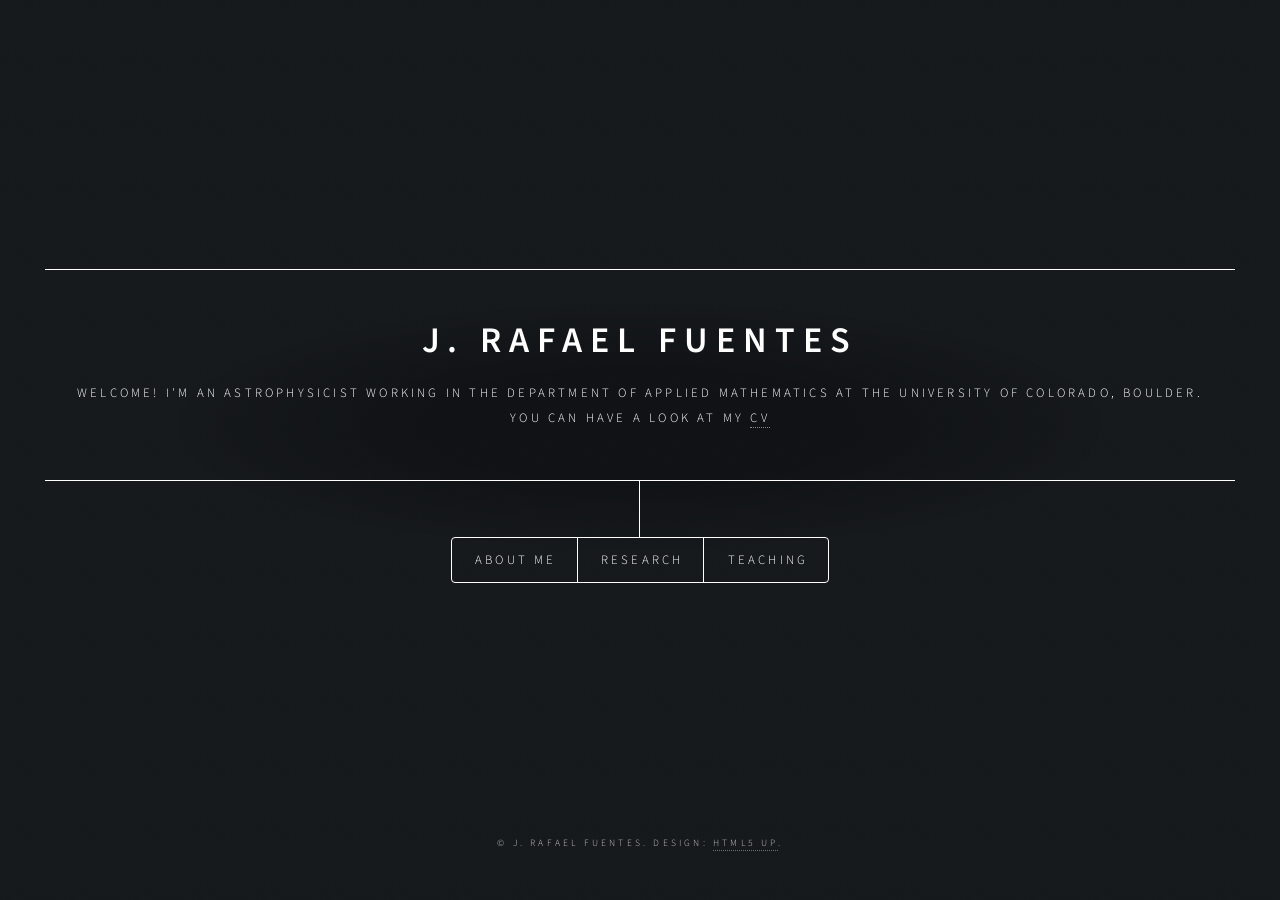
==== index.html @ 6966526e "Update index.html" ====
<!DOCTYPE HTML>
<!--
	Dimension by HTML5 UP
	html5up.net | @ajlkn
	Free for personal and commercial use under the CCA 3.0 license (html5up.net/license)
-->
<html>
	<head>
		<title>J. R. Fuentes | Astrophysicist </title>
		<meta charset="utf-8" />
		<meta name="viewport" content="width=device-width, initial-scale=1, user-scalable=no" />
		<link rel="stylesheet" href="assets/css/main.css" />
		<noscript><link rel="stylesheet" href="assets/css/noscript.css" /></noscript>
		
		<style>
		div.gallery {
		  margin: 5px;
		  border: 1px solid #ccc;
		  float: left;
		  width: 180px;
		}

		div.gallery:hover {
		  border: 1px solid #777;
		}

		div.gallery img {
		  width: 100%;
		  height: auto;
		}

		div.desc {
		  padding: 15px;
		  text-align: center;
		}
		</style>
		
	</head>
	<body class="is-preload">

		<!-- Wrapper -->
			<div id="wrapper">

				<!-- Header -->
					<header id="header">
						<div class="content">
							<div class="inner">
								<h1>J. Rafael Fuentes</h1>
								<!--<img src="images/me2.jpg" style="width:280px; height:280px; object-fit: cover;">-->
								<p text-align="center">Welcome! I'm an astrophysicist working in the Department of Applied Mathematics at the University of Colorado, Boulder. 
									<br>You can have a look at my <a href="https://drive.google.com/file/d/18u8sAa4U57N11Li2oAx98sniha8PtW_N/view?usp=sharing"><span>CV</span></a></p>
							</div>
						</div>
						<nav>
							<ul>
								<li><a href="#about">About me</a></li>
								<li><a href="#research">Research</a></li>
								<li><a href="#teaching">Teaching</a></li>
								
								<!--<li><a href="#elements">Elements</a></li>-->
							</ul>
						</nav>
					</header>

				<!-- Main -->
					<div id="main">

						<!-- Intro -->
							<article id="about">
								<h2 class="major">About me</h2>
								<span class="image main"><img src="images/pic02.jpg" alt="" /></span>
																	<p align="justify">  I was an undergraduate and MSc student at the <a href="https://www.uc.cl/en" target="_blank" >Pontificia Universidad Católica de Chile</a>, and received my PhD from <a href="https://www.mcgill.ca" target="_blank" >McGill University</a> in February 2023 under the supervision of <a href="https://www.physics.mcgill.ca/~cumming/" target="_blank" >Andrew Cumming</a>. You can read <a href="https://exoplanetes.umontreal.ca/en/my-thesis-in-400-words-rafael-fuentes/" target="_blank">my PhD thesis in 400 words here</a>. These days, I'm a Postdoctoral Researcher at  <a href="https://www.colorado.edu" target="_blank">CU Boulder</a>.</p>
										
																		<p align="justify">In my free time, I take advantage of the many mountains around Boulder Colorado, for <a href="https://www.instagram.com/jrfuentes_92/" target="_blank" >daily hikes and runs</a>. I love trail running and in the past, I used to run long-distance (50km - 100 km) races in the Andes Mountains.</p>
																	</p>
									
																<p align="justify">The best way to contact me is at jofu5477@colorado.edu.<br>

								My office is ECOT 213 in the Engineering building.<br>

								My mailing address is<br>
								 <a href="https://www.colorado.edu/amath" target="_blank" >Department of Applied Mathematics</a>,<br>
								 <a href="https://www.colorado.edu" target="_blank" >University of Colorado Boulder</a>,<br>
								1111 Engineering Center, ECOT 225<br>
								Boulder, CO 80309-0526</p>
							</article>

						<!-- Work -->
							<article id="research">
								<h2 class="major">Research</h2>
								
								<p align="justify">
								I explore a variety of topics related to stars and planets—anything round catches my interest! My research combines numerical simulations and analytical methods to investigate physical processes in stellar and planetary interiors. Recently, I’ve focused on fluid dynamics in gas giants, white dwarfs, and neutron stars.</p> For a list of publications, you can visit my profile on <a href="https://ui.adsabs.harvard.edu/public-libraries/GbQzUSvESiKZHU8t9083Lg" target="_blank" >ADS Library</a> and <a href="https://scholar.google.com/citations?hl=en&authuser=2&user=5ZoywDIAAAAJ" target="_blank" >Google Scholar</a>
								</p>

																<header>
																<h2>Current Projects</h2>
																</header>						
																<p align="justify"> Currently, I'm performing hydrodynamic simulations of rotationally-constrained turbulence in ice giants and double-diffusive convection in rotating spheres.</p>
								<iframe src="https://player.vimeo.com/video/1032837882?badge=0&amp;autopause=0&amp;player_id=0&amp;app_id=58479" width="345" height="345" frameborder="0" allow="autoplay; fullscreen; picture-in-picture; clipboard-write" title="Rotationally-constrained turbulence in ice giants"></iframe> <iframe src="https://player.vimeo.com/video/1036064909?badge=0&amp;autopause=0&amp;player_id=0&amp;app_id=58479" width="345" height="345" frameborder="0" allow="autoplay; fullscreen; picture-in-picture; clipboard-write" title="Double diffusive convection in rotating spheres"></iframe>
								
								
																<header>
																	<br>
																<h2>Compositionally driven convection in White Dwarfs</h2>
																</header>						
																<p align="justify"> When a multicomponent plasma freezes, the composition of the solid is typically different from the composition of the liquid. If the solid preferentially retains heavy elements, the liquid left behind is lighter and buoyant, driving convection. I have combined analytic theory and 3D simulations to investigate in great detail
																the transport properties of convection during crystallization in cooling white dwarfs. My results have shed light on whether convection is efficient enough to drive a magnetic dynamo (see <a href="https://ui.adsabs.harvard.edu/abs/2023ApJ...950...73F/abstract" target="_blank" >Fuentes et al. 2023</a>, and <a href="https://ui.adsabs.harvard.edu/abs/2024ApJ...964L..15F/abstract" target="_blank" >Fuentes et al. 2024</a>) . Below you can watch two videos of simulations of compositionally-driven convection in cooling white dwarfs (non-rotating case is on the left, and rotating case is on the right).</p>
								<iframe src="https://player.vimeo.com/video/943894693?badge=0&amp;autopause=0&amp;player_id=0&amp;app_id=58479" width="345" height="345" frameborder="0" allow="autoplay; fullscreen; picture-in-picture; clipboard-write" title="Compositionally driven convection in non-rotating flows"></iframe>   <iframe src="https://player.vimeo.com/video/943894714?badge=0&amp;autopause=0&amp;player_id=0&amp;app_id=58479" width="345" height="345" frameborder="0" allow="autoplay; fullscreen; picture-in-picture; clipboard-write" title="Compositionally driven convection in rotating flows"></iframe>
								
																<header>
																	<br>
																<h2>Convection in giant planets</h2>
																</header>						
																<p align="justify">The interiors of giant planets are a window into the history of the solar system. While these planets have traditionally been viewed as well-mixed objects that have been convectively cooling for billions of years, recent data from NASA's Juno and Cassini Missions indicate that large regions in the deep interiors of these planets may be “stably
								stratified”, meaning they are not convective and consequently have primordial composition gradients. This discovery suggests that giant planets have “dilute cores”. Answering the question why gas giants are not fully mixed is essential for understanding their internal structure and evolution, since the strength and spatial extent of the
								compositional gradients determine the nature of the heat transport, long term cooling processes, and magnetism.<br>

								Composition gradients are known to inhibit convection entirely or partially within planets and stars, and under certain circumstances, can lead to the formation of a convective-staircase, i.e., series of turbulent convective layers separated by sharp interfaces across which transport of heat and chemical species is achieved by molecular diffusion. This is known as double-diffusive convection, similar to what is seen in the Earth's Arctic Sea. This mechanism has been proposed to prevent mixing in the deep interior of gas giants.
								However, we have shown using numerical simulations that staircases do not survive
								over long timescales (see <a href="https://ui.adsabs.harvard.edu/abs/2022PhRvF...7l4501F/abstract" target="_blank" >Fuentes et al. 2022</a>, and the movie below on the right panel).<br>

								Another potential mechanism to prevent mixing, rotation, has received less attention
								despite being a well-known factor that hampers convection in fluid dynamics. Recently, I have shown that rotation decreases the convective velocities and the kinetic energy flux available for the mixing of primordial composition gradients. When plugging in Jovian values, the results suggest that
								rotation can delay the mixing time of the core by about three orders of magnitude when compared to the mixing time without rotation (see <a href="https://ui.adsabs.harvard.edu/abs/2023ApJ...950L...4F/abstract" target="_blank" >Fuentes et al. 2023</a>, and the movie below on the left panel). Further, if multiple convective layers form, rotation prolongs their survival in time (see <a href="https://ui.adsabs.harvard.edu/abs/2024arXiv240810833F/abstract" target="_blank" >Fuentes et al. 2024</a>). 
								</p>
								<iframe src="https://player.vimeo.com/video/943895989?badge=0&amp;autopause=0&amp;player_id=0&amp;app_id=58479" width="345" height="345" frameborder="0" allow="autoplay; fullscreen; picture-in-picture; clipboard-write" title="Convective mixing in rapidly rotating flows"></iframe> <iframe src="https://player.vimeo.com/video/943893948?badge=0&amp;autopause=0&amp;player_id=0&amp;app_id=58479" width="345" height="345" frameborder="0" allow="autoplay; fullscreen; picture-in-picture; clipboard-write" title="Formation of double-diffusive layers in semi-convection"></iframe>
								
																<header>
																	<br>
																<h2>Neutron-star physics through the study of glitches and rotational irregularities</h2>
																</header>						
																<p align="justify">Neutron stars are the densest objects in the universe that can be observed directly. Their mean density is even higher than that of atomic nuclei, providing a unique environment to study the physics of extremely dense matter. The rotation of these objects is exceptionally stable and shows a regular deceleration trend. This trend is sometimes interrupted by spin-up events called ''glitches'', which are believed to be caused by an exchange of angular momentum between a superfluid of neutrons inside the star and the other components of the star. The observations of glitches can lead to constraints on the mass of the star and on the equation of state of dense matter. Further, they are a direct way to investigate the interiors of neutron stars.</p>

																	<img src="images/glitches.png" width="700" height="247" alt=""><br>

								<p align="justify"> During my early years as a graduate student, I collaborated with the pulsar group at the Jodrell Bank Centre for Astrophysics of the University of Manchester. I led two studies (see <a href="https://ui.adsabs.harvard.edu/abs/2017A%26A...608A.131F/abstract" target="_blank" >Fuentes et al. 2017</a>, and <a href="https://ui.adsabs.harvard.edu/abs/2019A%26A...630A.115F/abstract" target="_blank" >Fuentes et al. 2019</a>) to infer the properties of pulsar glitches. One of the main results is that the glitch activity (spin-up rate due to glitches) of all rotation-powered pulsars is strongly correlated with the spin-down rate, and that no other pulsar parameter offers the same level of correlation. My results have shown that at least 1% of a neutron star's moment of inertia is needed in order for there to be sufficient angular momentum to be transferred during glitches. Another important conclusion from these studies is that there are two classes of glitches: small glitches, which seem to occur randomly in time, and large glitches, which are more regular and occur quasi-periodically. The results from both studies have given insights into the glitch mechanisms. Further, they have been used to constrain models of fast radio bursts and to search for gravitational waves.</p>
					
								
							</article>

						<!-- About -->
							<article id="teaching">
								<h2 class="major">Teaching resources</h2>
								
								<header>
									<h2>Guest Lectures</h2>
								</header>
								<p align="justify">
									These are the slides for three lectures I gave on 2024 at CU Boulder as part of the courses ASTR 5700 - Stellar Astrophysics and ASTR 5400 -Introduction to Fluid Dynamics. You will need the app keynote to access them.
								</p>
								<section>
									<div class="row">
										<div class="col-4 col-6-medium col-12-small">
											<a href="https://drive.google.com/file/d/1D72A5ZCXC2CaNRKjnPVbXKHqRuRPrku6/view?usp=share_link" class="image fit"><img src="images/sa_l1.png" alt=""></a>
										</div>
										<div class="col-4 col-6-medium col-12-small">
											<a href="https://drive.google.com/file/d/1TOmBh6U8c538Kwe35ysMo3hsT5E80qT2/view?usp=share_link" class="image fit"><img src="images/sa_l2.png" alt=""></a>
										</div>
										<div class="col-4 col-6-medium col-12-small">
											<a href="https://drive.google.com/file/d/15pxS4vk4gxOri0kUnrN4hxFHCgMS2jfB/view?usp=sharing" class="image fit"><img src="images/fd_l1.png" alt=""></a>
										</div>
									</div>
								</section>
								<br>
								<header>
									<h2>Problem with solutions</h2>
								</header>
								<p align="justify">During my undergraduate years in Chile, I worked as a teaching assistant for many courses, including: Electricity and Magnetism, Statistical Mechanics, Stellar Astrophysics, Classical Mechanics, and General Astrophysics. Before leaving, I put together a collection of notes that included problem sets and solutions for some of those classes. I know that these notes are still being used, so I've made them available for download below. Just keep in mind that they're written in Spanish!
									<br><br><a href="https://drive.google.com/file/d/1fPhJ03vhfUzDxXTFYQRIw9RWGywFwkt-/view?usp=sharing"target="_blank" >Statistical Mechanics</a> <br><a href="https://drive.google.com/file/d/1_33CiggOqWON253SkGirQgANE6yAq96F/view?usp=sharing" target="_blank" >Electricity and Magnetism</a><br><a href="https://drive.google.com/file/d/1F3v0ZSEsWKSIcb1-4dytMWVD9lavVd0a/view?usp=sharing" target="_blank" >General Astrophysics</a></p>
							</article>

						

						<!-- Elements -->
							<article id="elements">
								<h2 class="major">Elements</h2>

								<section>
									<h3 class="major">Text</h3>
									<p>This is <b>bold</b> and this is <strong>strong</strong>. This is <i>italic</i> and this is <em>emphasized</em>.
									This is <sup>superscript</sup> text and this is <sub>subscript</sub> text.
									This is <u>underlined</u> and this is code: <code>for (;;) { ... }</code>. Finally, <a href="#">this is a link</a>.</p>
									<hr />
									<h2>Heading Level 2</h2>
									<h3>Heading Level 3</h3>
									<h4>Heading Level 4</h4>
									<h5>Heading Level 5</h5>
									<h6>Heading Level 6</h6>
									<hr />
									<h4>Blockquote</h4>
									<blockquote>Fringilla nisl. Donec accumsan interdum nisi, quis tincidunt felis sagittis eget tempus euismod. Vestibulum ante ipsum primis in faucibus vestibulum. Blandit adipiscing eu felis iaculis volutpat ac adipiscing accumsan faucibus. Vestibulum ante ipsum primis in faucibus lorem ipsum dolor sit amet nullam adipiscing eu felis.</blockquote>
									<h4>Preformatted</h4>
									<pre><code>i = 0;

while (!deck.isInOrder()) {
    print 'Iteration ' + i;
    deck.shuffle();
    i++;
}

print 'It took ' + i + ' iterations to sort the deck.';</code></pre>
								</section>

								<section>
									<h3 class="major">Lists</h3>

									<h4>Unordered</h4>
									<ul>
										<li>Dolor pulvinar etiam.</li>
										<li>Sagittis adipiscing.</li>
										<li>Felis enim feugiat.</li>
									</ul>

									<h4>Alternate</h4>
									<ul class="alt">
										<li>Dolor pulvinar etiam.</li>
										<li>Sagittis adipiscing.</li>
										<li>Felis enim feugiat.</li>
									</ul>

									<h4>Ordered</h4>
									<ol>
										<li>Dolor pulvinar etiam.</li>
										<li>Etiam vel felis viverra.</li>
										<li>Felis enim feugiat.</li>
										<li>Dolor pulvinar etiam.</li>
										<li>Etiam vel felis lorem.</li>
										<li>Felis enim et feugiat.</li>
									</ol>
									<h4>Icons</h4>
									<ul class="icons">
										<li><a href="#" class="icon brands fa-twitter"><span class="label">Twitter</span></a></li>
										<li><a href="#" class="icon brands fa-facebook-f"><span class="label">Facebook</span></a></li>
										<li><a href="#" class="icon brands fa-instagram"><span class="label">Instagram</span></a></li>
										<li><a href="#" class="icon brands fa-github"><span class="label">Github</span></a></li>
									</ul>

									<h4>Actions</h4>
									<ul class="actions">
										<li><a href="#" class="button primary">Default</a></li>
										<li><a href="#" class="button">Default</a></li>
									</ul>
									<ul class="actions stacked">
										<li><a href="#" class="button primary">Default</a></li>
										<li><a href="#" class="button">Default</a></li>
									</ul>
								</section>

								<section>
									<h3 class="major">Table</h3>
									<h4>Default</h4>
									<div class="table-wrapper">
										<table>
											<thead>
												<tr>
													<th>Name</th>
													<th>Description</th>
													<th>Price</th>
												</tr>
											</thead>
											<tbody>
												<tr>
													<td>Item One</td>
													<td>Ante turpis integer aliquet porttitor.</td>
													<td>29.99</td>
												</tr>
												<tr>
													<td>Item Two</td>
													<td>Vis ac commodo adipiscing arcu aliquet.</td>
													<td>19.99</td>
												</tr>
												<tr>
													<td>Item Three</td>
													<td> Morbi faucibus arcu accumsan lorem.</td>
													<td>29.99</td>
												</tr>
												<tr>
													<td>Item Four</td>
													<td>Vitae integer tempus condimentum.</td>
													<td>19.99</td>
												</tr>
												<tr>
													<td>Item Five</td>
													<td>Ante turpis integer aliquet porttitor.</td>
													<td>29.99</td>
												</tr>
											</tbody>
											<tfoot>
												<tr>
													<td colspan="2"></td>
													<td>100.00</td>
												</tr>
											</tfoot>
										</table>
									</div>

									<h4>Alternate</h4>
									<div class="table-wrapper">
										<table class="alt">
											<thead>
												<tr>
													<th>Name</th>
													<th>Description</th>
													<th>Price</th>
												</tr>
											</thead>
											<tbody>
												<tr>
													<td>Item One</td>
													<td>Ante turpis integer aliquet porttitor.</td>
													<td>29.99</td>
												</tr>
												<tr>
													<td>Item Two</td>
													<td>Vis ac commodo adipiscing arcu aliquet.</td>
													<td>19.99</td>
												</tr>
												<tr>
													<td>Item Three</td>
													<td> Morbi faucibus arcu accumsan lorem.</td>
													<td>29.99</td>
												</tr>
												<tr>
													<td>Item Four</td>
													<td>Vitae integer tempus condimentum.</td>
													<td>19.99</td>
												</tr>
												<tr>
													<td>Item Five</td>
													<td>Ante turpis integer aliquet porttitor.</td>
													<td>29.99</td>
												</tr>
											</tbody>
											<tfoot>
												<tr>
													<td colspan="2"></td>
													<td>100.00</td>
												</tr>
											</tfoot>
										</table>
									</div>
								</section>

								<section>
									<h3 class="major">Buttons</h3>
									<ul class="actions">
										<li><a href="#" class="button primary">Primary</a></li>
										<li><a href="#" class="button">Default</a></li>
									</ul>
									<ul class="actions">
										<li><a href="#" class="button">Default</a></li>
										<li><a href="#" class="button small">Small</a></li>
									</ul>
									<ul class="actions">
										<li><a href="#" class="button primary icon solid fa-download">Icon</a></li>
										<li><a href="#" class="button icon solid fa-download">Icon</a></li>
									</ul>
									<ul class="actions">
										<li><span class="button primary disabled">Disabled</span></li>
										<li><span class="button disabled">Disabled</span></li>
									</ul>
								</section>

								<section>
									<h3 class="major">Form</h3>
									<form method="post" action="#">
										<div class="fields">
											<div class="field half">
												<label for="demo-name">Name</label>
												<input type="text" name="demo-name" id="demo-name" value="" placeholder="Jane Doe" />
											</div>
											<div class="field half">
												<label for="demo-email">Email</label>
												<input type="email" name="demo-email" id="demo-email" value="" placeholder="jane@untitled.tld" />
											</div>
											<div class="field">
												<label for="demo-category">Category</label>
												<select name="demo-category" id="demo-category">
													<option value="">-</option>
													<option value="1">Manufacturing</option>
													<option value="1">Shipping</option>
													<option value="1">Administration</option>
													<option value="1">Human Resources</option>
												</select>
											</div>
											<div class="field half">
												<input type="radio" id="demo-priority-low" name="demo-priority" checked>
												<label for="demo-priority-low">Low</label>
											</div>
											<div class="field half">
												<input type="radio" id="demo-priority-high" name="demo-priority">
												<label for="demo-priority-high">High</label>
											</div>
											<div class="field half">
												<input type="checkbox" id="demo-copy" name="demo-copy">
												<label for="demo-copy">Email me a copy</label>
											</div>
											<div class="field half">
												<input type="checkbox" id="demo-human" name="demo-human" checked>
												<label for="demo-human">Not a robot</label>
											</div>
											<div class="field">
												<label for="demo-message">Message</label>
												<textarea name="demo-message" id="demo-message" placeholder="Enter your message" rows="6"></textarea>
											</div>
										</div>
										<ul class="actions">
											<li><input type="submit" value="Send Message" class="primary" /></li>
											<li><input type="reset" value="Reset" /></li>
										</ul>
									</form>
								</section>

							</article>

					</div>

				<!-- Footer -->
					<footer id="footer">
						<p class="copyright">&copy; J. Rafael Fuentes. Design: <a href="https://html5up.net">HTML5 UP</a>.</p>
					</footer>

			</div>

		<!-- BG -->
			<div id="bg"></div>

		<!-- Scripts -->
			<script src="assets/js/jquery.min.js"></script>
			<script src="assets/js/browser.min.js"></script>
			<script src="assets/js/breakpoints.min.js"></script>
			<script src="assets/js/util.js"></script>
			<script src="assets/js/main.js"></script>

	</body>
</html>
---- assets/css/main.css ----
@import url(fontawesome-all.min.css);
@import url("https://fonts.googleapis.com/css?family=Source+Sans+Pro:300italic,600italic,300,600");

/*
	Dimension by HTML5 UP
	html5up.net | @ajlkn
	Free for personal and commercial use under the CCA 3.0 license (html5up.net/license)
*/

html, body, div, span, applet, object,
iframe, h1, h2, h3, h4, h5, h6, p, blockquote,
pre, a, abbr, acronym, address, big, cite,
code, del, dfn, em, img, ins, kbd, q, s, samp,
small, strike, strong, sub, sup, tt, var, b,
u, i, center, dl, dt, dd, ol, ul, li, fieldset,
form, label, legend, table, caption, tbody,
tfoot, thead, tr, th, td, article, aside,
canvas, details, embed, figure, figcaption,
footer, header, hgroup, menu, nav, output, ruby,
section, summary, time, mark, audio, video {
	margin: 0;
	padding: 0;
	border: 0;
	font-size: 100%;
	font: inherit;
	vertical-align: baseline;}

article, aside, details, figcaption, figure,
footer, header, hgroup, menu, nav, section {
	display: block;}

body {
	line-height: 1;
}

ol, ul {
	list-style: none;
}

blockquote, q {
	quotes: none;
}

	blockquote:before, blockquote:after, q:before, q:after {
		content: '';
		content: none;
	}

table {
	border-collapse: collapse;
	border-spacing: 0;
}

body {
	-webkit-text-size-adjust: none;
}

mark {
	background-color: transparent;
	color: inherit;
}

input::-moz-focus-inner {
	border: 0;
	padding: 0;
}

input, select, textarea {
	-moz-appearance: none;
	-webkit-appearance: none;
	-ms-appearance: none;
	appearance: none;
}

/* Row */

	.row {
		display: flex;
		flex-wrap: wrap;
		box-sizing: border-box;
		align-items: stretch;
	}

		.row > * {
			box-sizing: border-box;
		}

		.row.gtr-uniform > * > :last-child {
			margin-bottom: 0;
		}

		.row.aln-left {
			justify-content: flex-start;
		}

		.row.aln-center {
			justify-content: center;
		}

		.row.aln-right {
			justify-content: flex-end;
		}

		.row.aln-top {
			align-items: flex-start;
		}

		.row.aln-middle {
			align-items: center;
		}

		.row.aln-bottom {
			align-items: flex-end;
		}

		.row > .imp {
			order: -1;
		}

		.row > .col-1 {
			width: 8.33333%;
		}

		.row > .off-1 {
			margin-left: 8.33333%;
		}

		.row > .col-2 {
			width: 16.66667%;
		}

		.row > .off-2 {
			margin-left: 16.66667%;
		}

		.row > .col-3 {
			width: 25%;
		}

		.row > .off-3 {
			margin-left: 25%;
		}

		.row > .col-4 {
			width: 33.33333%;
		}

		.row > .off-4 {
			margin-left: 33.33333%;
		}

		.row > .col-5 {
			width: 41.66667%;
		}

		.row > .off-5 {
			margin-left: 41.66667%;
		}

		.row > .col-6 {
			width: 50%;
		}

		.row > .off-6 {
			margin-left: 50%;
		}

		.row > .col-7 {
			width: 58.33333%;
		}

		.row > .off-7 {
			margin-left: 58.33333%;
		}

		.row > .col-8 {
			width: 66.66667%;
		}

		.row > .off-8 {
			margin-left: 66.66667%;
		}

		.row > .col-9 {
			width: 75%;
		}

		.row > .off-9 {
			margin-left: 75%;
		}

		.row > .col-10 {
			width: 83.33333%;
		}

		.row > .off-10 {
			margin-left: 83.33333%;
		}

		.row > .col-11 {
			width: 91.66667%;
		}

		.row > .off-11 {
			margin-left: 91.66667%;
		}

		.row > .col-12 {
			width: 100%;
		}

		.row > .off-12 {
			margin-left: 100%;
		}

		.row.gtr-0 {
			margin-top: 0em;
			margin-left: 0em;
		}

			.row.gtr-0 > * {
				padding: 0em 0 0 0em;
			}

			.row.gtr-0.gtr-uniform {
				margin-top: 0em;
			}

				.row.gtr-0.gtr-uniform > * {
					padding-top: 0em;
				}

		.row.gtr-25 {
			margin-top: -0.3125em;
			margin-left: -0.3125em;
		}

			.row.gtr-25 > * {
				padding: 0.3125em 0 0 0.3125em;
			}

			.row.gtr-25.gtr-uniform {
				margin-top: -0.3125em;
			}

				.row.gtr-25.gtr-uniform > * {
					padding-top: 0.3125em;
				}

		.row.gtr-50 {
			margin-top: -0.625em;
			margin-left: -0.625em;
		}

			.row.gtr-50 > * {
				padding: 0.625em 0 0 0.625em;
			}

			.row.gtr-50.gtr-uniform {
				margin-top: -0.625em;
			}

				.row.gtr-50.gtr-uniform > * {
					padding-top: 0.625em;
				}

		.row {
			margin-top: -1.25em;
			margin-left: -1.25em;
		}

			.row > * {
				padding: 1.25em 0 0 1.25em;
			}

			.row.gtr-uniform {
				margin-top: -1.25em;
			}

				.row.gtr-uniform > * {
					padding-top: 1.25em;
				}

		.row.gtr-150 {
			margin-top: -1.875em;
			margin-left: -1.875em;
		}

			.row.gtr-150 > * {
				padding: 1.875em 0 0 1.875em;
			}

			.row.gtr-150.gtr-uniform {
				margin-top: -1.875em;
			}

				.row.gtr-150.gtr-uniform > * {
					padding-top: 1.875em;
				}

		.row.gtr-200 {
			margin-top: -2.5em;
			margin-left: -2.5em;
		}

			.row.gtr-200 > * {
				padding: 2.5em 0 0 2.5em;
			}

			.row.gtr-200.gtr-uniform {
				margin-top: -2.5em;
			}

				.row.gtr-200.gtr-uniform > * {
					padding-top: 2.5em;
				}

		@media screen and (max-width: 1680px) {

			.row {
				display: flex;
				flex-wrap: wrap;
				box-sizing: border-box;
				align-items: stretch;
			}

				.row > * {
					box-sizing: border-box;
				}

				.row.gtr-uniform > * > :last-child {
					margin-bottom: 0;
				}

				.row.aln-left {
					justify-content: flex-start;
				}

				.row.aln-center {
					justify-content: center;
				}

				.row.aln-right {
					justify-content: flex-end;
				}

				.row.aln-top {
					align-items: flex-start;
				}

				.row.aln-middle {
					align-items: center;
				}

				.row.aln-bottom {
					align-items: flex-end;
				}

				.row > .imp-xlarge {
					order: -1;
				}

				.row > .col-1-xlarge {
					width: 8.33333%;
				}

				.row > .off-1-xlarge {
					margin-left: 8.33333%;
				}

				.row > .col-2-xlarge {
					width: 16.66667%;
				}

				.row > .off-2-xlarge {
					margin-left: 16.66667%;
				}

				.row > .col-3-xlarge {
					width: 25%;
				}

				.row > .off-3-xlarge {
					margin-left: 25%;
				}

				.row > .col-4-xlarge {
					width: 33.33333%;
				}

				.row > .off-4-xlarge {
					margin-left: 33.33333%;
				}

				.row > .col-5-xlarge {
					width: 41.66667%;
				}

				.row > .off-5-xlarge {
					margin-left: 41.66667%;
				}

				.row > .col-6-xlarge {
					width: 50%;
				}

				.row > .off-6-xlarge {
					margin-left: 50%;
				}

				.row > .col-7-xlarge {
					width: 58.33333%;
				}

				.row > .off-7-xlarge {
					margin-left: 58.33333%;
				}

				.row > .col-8-xlarge {
					width: 66.66667%;
				}

				.row > .off-8-xlarge {
					margin-left: 66.66667%;
				}

				.row > .col-9-xlarge {
					width: 75%;
				}

				.row > .off-9-xlarge {
					margin-left: 75%;
				}

				.row > .col-10-xlarge {
					width: 83.33333%;
				}

				.row > .off-10-xlarge {
					margin-left: 83.33333%;
				}

				.row > .col-11-xlarge {
					width: 91.66667%;
				}

				.row > .off-11-xlarge {
					margin-left: 91.66667%;
				}

				.row > .col-12-xlarge {
					width: 100%;
				}

				.row > .off-12-xlarge {
					margin-left: 100%;
				}

				.row.gtr-0 {
					margin-top: 0em;
					margin-left: 0em;
				}

					.row.gtr-0 > * {
						padding: 0em 0 0 0em;
					}

					.row.gtr-0.gtr-uniform {
						margin-top: 0em;
					}

						.row.gtr-0.gtr-uniform > * {
							padding-top: 0em;
						}

				.row.gtr-25 {
					margin-top: -0.3125em;
					margin-left: -0.3125em;
				}

					.row.gtr-25 > * {
						padding: 0.3125em 0 0 0.3125em;
					}

					.row.gtr-25.gtr-uniform {
						margin-top: -0.3125em;
					}

						.row.gtr-25.gtr-uniform > * {
							padding-top: 0.3125em;
						}

				.row.gtr-50 {
					margin-top: -0.625em;
					margin-left: -0.625em;
				}

					.row.gtr-50 > * {
						padding: 0.625em 0 0 0.625em;
					}

					.row.gtr-50.gtr-uniform {
						margin-top: -0.625em;
					}

						.row.gtr-50.gtr-uniform > * {
							padding-top: 0.625em;
						}

				.row {
					margin-top: -1.25em;
					margin-left: -1.25em;
				}

					.row > * {
						padding: 1.25em 0 0 1.25em;
					}

					.row.gtr-uniform {
						margin-top: -1.25em;
					}

						.row.gtr-uniform > * {
							padding-top: 1.25em;
						}

				.row.gtr-150 {
					margin-top: -1.875em;
					margin-left: -1.875em;
				}

					.row.gtr-150 > * {
						padding: 1.875em 0 0 1.875em;
					}

					.row.gtr-150.gtr-uniform {
						margin-top: -1.875em;
					}

						.row.gtr-150.gtr-uniform > * {
							padding-top: 1.875em;
						}

				.row.gtr-200 {
					margin-top: -2.5em;
					margin-left: -2.5em;
				}

					.row.gtr-200 > * {
						padding: 2.5em 0 0 2.5em;
					}

					.row.gtr-200.gtr-uniform {
						margin-top: -2.5em;
					}

						.row.gtr-200.gtr-uniform > * {
							padding-top: 2.5em;
						}

		}

		@media screen and (max-width: 1280px) {

			.row {
				display: flex;
				flex-wrap: wrap;
				box-sizing: border-box;
				align-items: stretch;
			}

				.row > * {
					box-sizing: border-box;
				}

				.row.gtr-uniform > * > :last-child {
					margin-bottom: 0;
				}

				.row.aln-left {
					justify-content: flex-start;
				}

				.row.aln-center {
					justify-content: center;
				}

				.row.aln-right {
					justify-content: flex-end;
				}

				.row.aln-top {
					align-items: flex-start;
				}

				.row.aln-middle {
					align-items: center;
				}

				.row.aln-bottom {
					align-items: flex-end;
				}

				.row > .imp-large {
					order: -1;
				}

				.row > .col-1-large {
					width: 8.33333%;
				}

				.row > .off-1-large {
					margin-left: 8.33333%;
				}

				.row > .col-2-large {
					width: 16.66667%;
				}

				.row > .off-2-large {
					margin-left: 16.66667%;
				}

				.row > .col-3-large {
					width: 25%;
				}

				.row > .off-3-large {
					margin-left: 25%;
				}

				.row > .col-4-large {
					width: 33.33333%;
				}

				.row > .off-4-large {
					margin-left: 33.33333%;
				}

				.row > .col-5-large {
					width: 41.66667%;
				}

				.row > .off-5-large {
					margin-left: 41.66667%;
				}

				.row > .col-6-large {
					width: 50%;
				}

				.row > .off-6-large {
					margin-left: 50%;
				}

				.row > .col-7-large {
					width: 58.33333%;
				}

				.row > .off-7-large {
					margin-left: 58.33333%;
				}

				.row > .col-8-large {
					width: 66.66667%;
				}

				.row > .off-8-large {
					margin-left: 66.66667%;
				}

				.row > .col-9-large {
					width: 75%;
				}

				.row > .off-9-large {
					margin-left: 75%;
				}

				.row > .col-10-large {
					width: 83.33333%;
				}

				.row > .off-10-large {
					margin-left: 83.33333%;
				}

				.row > .col-11-large {
					width: 91.66667%;
				}

				.row > .off-11-large {
					margin-left: 91.66667%;
				}

				.row > .col-12-large {
					width: 100%;
				}

				.row > .off-12-large {
					margin-left: 100%;
				}

				.row.gtr-0 {
					margin-top: 0em;
					margin-left: 0em;
				}

					.row.gtr-0 > * {
						padding: 0em 0 0 0em;
					}

					.row.gtr-0.gtr-uniform {
						margin-top: 0em;
					}

						.row.gtr-0.gtr-uniform > * {
							padding-top: 0em;
						}

				.row.gtr-25 {
					margin-top: -0.3125em;
					margin-left: -0.3125em;
				}

					.row.gtr-25 > * {
						padding: 0.3125em 0 0 0.3125em;
					}

					.row.gtr-25.gtr-uniform {
						margin-top: -0.3125em;
					}

						.row.gtr-25.gtr-uniform > * {
							padding-top: 0.3125em;
						}

				.row.gtr-50 {
					margin-top: -0.625em;
					margin-left: -0.625em;
				}

					.row.gtr-50 > * {
						padding: 0.625em 0 0 0.625em;
					}

					.row.gtr-50.gtr-uniform {
						margin-top: -0.625em;
					}

						.row.gtr-50.gtr-uniform > * {
							padding-top: 0.625em;
						}

				.row {
					margin-top: -1.25em;
					margin-left: -1.25em;
				}

					.row > * {
						padding: 1.25em 0 0 1.25em;
					}

					.row.gtr-uniform {
						margin-top: -1.25em;
					}

						.row.gtr-uniform > * {
							padding-top: 1.25em;
						}

				.row.gtr-150 {
					margin-top: -1.875em;
					margin-left: -1.875em;
				}

					.row.gtr-150 > * {
						padding: 1.875em 0 0 1.875em;
					}

					.row.gtr-150.gtr-uniform {
						margin-top: -1.875em;
					}

						.row.gtr-150.gtr-uniform > * {
							padding-top: 1.875em;
						}

				.row.gtr-200 {
					margin-top: -2.5em;
					margin-left: -2.5em;
				}

					.row.gtr-200 > * {
						padding: 2.5em 0 0 2.5em;
					}

					.row.gtr-200.gtr-uniform {
						margin-top: -2.5em;
					}

						.row.gtr-200.gtr-uniform > * {
							padding-top: 2.5em;
						}

		}

		@media screen and (max-width: 980px) {

			.row {
				display: flex;
				flex-wrap: wrap;
				box-sizing: border-box;
				align-items: stretch;
			}

				.row > * {
					box-sizing: border-box;
				}

				.row.gtr-uniform > * > :last-child {
					margin-bottom: 0;
				}

				.row.aln-left {
					justify-content: flex-start;
				}

				.row.aln-center {
					justify-content: center;
				}

				.row.aln-right {
					justify-content: flex-end;
				}

				.row.aln-top {
					align-items: flex-start;
				}

				.row.aln-middle {
					align-items: center;
				}

				.row.aln-bottom {
					align-items: flex-end;
				}

				.row > .imp-medium {
					order: -1;
				}

				.row > .col-1-medium {
					width: 8.33333%;
				}

				.row > .off-1-medium {
					margin-left: 8.33333%;
				}

				.row > .col-2-medium {
					width: 16.66667%;
				}

				.row > .off-2-medium {
					margin-left: 16.66667%;
				}

				.row > .col-3-medium {
					width: 25%;
				}

				.row > .off-3-medium {
					margin-left: 25%;
				}

				.row > .col-4-medium {
					width: 33.33333%;
				}

				.row > .off-4-medium {
					margin-left: 33.33333%;
				}

				.row > .col-5-medium {
					width: 41.66667%;
				}

				.row > .off-5-medium {
					margin-left: 41.66667%;
				}

				.row > .col-6-medium {
					width: 50%;
				}

				.row > .off-6-medium {
					margin-left: 50%;
				}

				.row > .col-7-medium {
					width: 58.33333%;
				}

				.row > .off-7-medium {
					margin-left: 58.33333%;
				}

				.row > .col-8-medium {
					width: 66.66667%;
				}

				.row > .off-8-medium {
					margin-left: 66.66667%;
				}

				.row > .col-9-medium {
					width: 75%;
				}

				.row > .off-9-medium {
					margin-left: 75%;
				}

				.row > .col-10-medium {
					width: 83.33333%;
				}

				.row > .off-10-medium {
					margin-left: 83.33333%;
				}

				.row > .col-11-medium {
					width: 91.66667%;
				}

				.row > .off-11-medium {
					margin-left: 91.66667%;
				}

				.row > .col-12-medium {
					width: 100%;
				}

				.row > .off-12-medium {
					margin-left: 100%;
				}

				.row.gtr-0 {
					margin-top: 0em;
					margin-left: 0em;
				}

					.row.gtr-0 > * {
						padding: 0em 0 0 0em;
					}

					.row.gtr-0.gtr-uniform {
						margin-top: 0em;
					}

						.row.gtr-0.gtr-uniform > * {
							padding-top: 0em;
						}

				.row.gtr-25 {
					margin-top: -0.3125em;
					margin-left: -0.3125em;
				}

					.row.gtr-25 > * {
						padding: 0.3125em 0 0 0.3125em;
					}

					.row.gtr-25.gtr-uniform {
						margin-top: -0.3125em;
					}

						.row.gtr-25.gtr-uniform > * {
							padding-top: 0.3125em;
						}

				.row.gtr-50 {
					margin-top: -0.625em;
					margin-left: -0.625em;
				}

					.row.gtr-50 > * {
						padding: 0.625em 0 0 0.625em;
					}

					.row.gtr-50.gtr-uniform {
						margin-top: -0.625em;
					}

						.row.gtr-50.gtr-uniform > * {
							padding-top: 0.625em;
						}

				.row {
					margin-top: -1.25em;
					margin-left: -1.25em;
				}

					.row > * {
						padding: 1.25em 0 0 1.25em;
					}

					.row.gtr-uniform {
						margin-top: -1.25em;
					}

						.row.gtr-uniform > * {
							padding-top: 1.25em;
						}

				.row.gtr-150 {
					margin-top: -1.875em;
					margin-left: -1.875em;
				}

					.row.gtr-150 > * {
						padding: 1.875em 0 0 1.875em;
					}

					.row.gtr-150.gtr-uniform {
						margin-top: -1.875em;
					}

						.row.gtr-150.gtr-uniform > * {
							padding-top: 1.875em;
						}

				.row.gtr-200 {
					margin-top: -2.5em;
					margin-left: -2.5em;
				}

					.row.gtr-200 > * {
						padding: 2.5em 0 0 2.5em;
					}

					.row.gtr-200.gtr-uniform {
						margin-top: -2.5em;
					}

						.row.gtr-200.gtr-uniform > * {
							padding-top: 2.5em;
						}

		}

		@media screen and (max-width: 736px) {

			.row {
				display: flex;
				flex-wrap: wrap;
				box-sizing: border-box;
				align-items: stretch;
			}

				.row > * {
					box-sizing: border-box;
				}

				.row.gtr-uniform > * > :last-child {
					margin-bottom: 0;
				}

				.row.aln-left {
					justify-content: flex-start;
				}

				.row.aln-center {
					justify-content: center;
				}

				.row.aln-right {
					justify-content: flex-end;
				}

				.row.aln-top {
					align-items: flex-start;
				}

				.row.aln-middle {
					align-items: center;
				}

				.row.aln-bottom {
					align-items: flex-end;
				}

				.row > .imp-small {
					order: -1;
				}

				.row > .col-1-small {
					width: 8.33333%;
				}

				.row > .off-1-small {
					margin-left: 8.33333%;
				}

				.row > .col-2-small {
					width: 16.66667%;
				}

				.row > .off-2-small {
					margin-left: 16.66667%;
				}

				.row > .col-3-small {
					width: 25%;
				}

				.row > .off-3-small {
					margin-left: 25%;
				}

				.row > .col-4-small {
					width: 33.33333%;
				}

				.row > .off-4-small {
					margin-left: 33.33333%;
				}

				.row > .col-5-small {
					width: 41.66667%;
				}

				.row > .off-5-small {
					margin-left: 41.66667%;
				}

				.row > .col-6-small {
					width: 50%;
				}

				.row > .off-6-small {
					margin-left: 50%;
				}

				.row > .col-7-small {
					width: 58.33333%;
				}

				.row > .off-7-small {
					margin-left: 58.33333%;
				}

				.row > .col-8-small {
					width: 66.66667%;
				}

				.row > .off-8-small {
					margin-left: 66.66667%;
				}

				.row > .col-9-small {
					width: 75%;
				}

				.row > .off-9-small {
					margin-left: 75%;
				}

				.row > .col-10-small {
					width: 83.33333%;
				}

				.row > .off-10-small {
					margin-left: 83.33333%;
				}

				.row > .col-11-small {
					width: 91.66667%;
				}

				.row > .off-11-small {
					margin-left: 91.66667%;
				}

				.row > .col-12-small {
					width: 100%;
				}

				.row > .off-12-small {
					margin-left: 100%;
				}

				.row.gtr-0 {
					margin-top: 0em;
					margin-left: 0em;
				}

					.row.gtr-0 > * {
						padding: 0em 0 0 0em;
					}

					.row.gtr-0.gtr-uniform {
						margin-top: 0em;
					}

						.row.gtr-0.gtr-uniform > * {
							padding-top: 0em;
						}

				.row.gtr-25 {
					margin-top: -0.3125em;
					margin-left: -0.3125em;
				}

					.row.gtr-25 > * {
						padding: 0.3125em 0 0 0.3125em;
					}

					.row.gtr-25.gtr-uniform {
						margin-top: -0.3125em;
					}

						.row.gtr-25.gtr-uniform > * {
							padding-top: 0.3125em;
						}

				.row.gtr-50 {
					margin-top: -0.625em;
					margin-left: -0.625em;
				}

					.row.gtr-50 > * {
						padding: 0.625em 0 0 0.625em;
					}

					.row.gtr-50.gtr-uniform {
						margin-top: -0.625em;
					}

						.row.gtr-50.gtr-uniform > * {
							padding-top: 0.625em;
						}

				.row {
					margin-top: -1.25em;
					margin-left: -1.25em;
				}

					.row > * {
						padding: 1.25em 0 0 1.25em;
					}

					.row.gtr-uniform {
						margin-top: -1.25em;
					}

						.row.gtr-uniform > * {
							padding-top: 1.25em;
						}

				.row.gtr-150 {
					margin-top: -1.875em;
					margin-left: -1.875em;
				}

					.row.gtr-150 > * {
						padding: 1.875em 0 0 1.875em;
					}

					.row.gtr-150.gtr-uniform {
						margin-top: -1.875em;
					}

						.row.gtr-150.gtr-uniform > * {
							padding-top: 1.875em;
						}

				.row.gtr-200 {
					margin-top: -2.5em;
					margin-left: -2.5em;
				}

					.row.gtr-200 > * {
						padding: 2.5em 0 0 2.5em;
					}

					.row.gtr-200.gtr-uniform {
						margin-top: -2.5em;
					}

						.row.gtr-200.gtr-uniform > * {
							padding-top: 2.5em;
						}

		}

/* Basic */

	@-ms-viewport {
		width: device-width;
	}

	@media screen and (max-width: 480px) {

		html, body {
			min-width: 320px;
		}

	}

	html {
		box-sizing: border-box;
	}

	*, *:before, *:after {
		box-sizing: inherit;
	}

	body {
		background: #1b1f22;
	}

		body.is-preload *, body.is-preload *:before, body.is-preload *:after {
			-moz-animation: none !important;
			-webkit-animation: none !important;
			-ms-animation: none !important;
			animation: none !important;
			-moz-transition: none !important;
			-webkit-transition: none !important;
			-ms-transition: none !important;
			transition: none !important;
		}

/* Type */

	html {
		font-size: 16pt;
	}

		@media screen and (max-width: 1680px) {

			html {
				font-size: 12pt;
			}

		}

		@media screen and (max-width: 736px) {

			html {
				font-size: 11pt;
			}

		}

		@media screen and (max-width: 360px) {

			html {
				font-size: 10pt;
			}

		}

	body, input, select, textarea {
		color: #ffffff;
		font-family: "Source Sans Pro", sans-serif;
		font-weight: 300;
		font-size: 1rem;
		line-height: 1.65;
	}

	a {
		-moz-transition: color 0.2s ease-in-out, background-color 0.2s ease-in-out, border-bottom-color 0.2s ease-in-out;
		-webkit-transition: color 0.2s ease-in-out, background-color 0.2s ease-in-out, border-bottom-color 0.2s ease-in-out;
		-ms-transition: color 0.2s ease-in-out, background-color 0.2s ease-in-out, border-bottom-color 0.2s ease-in-out;
		transition: color 0.2s ease-in-out, background-color 0.2s ease-in-out, border-bottom-color 0.2s ease-in-out;
		border-bottom: dotted 1px rgba(255, 255, 255, 0.5);
		text-decoration: none;
		color: inherit;
	}

		a:hover {
			border-bottom-color: transparent;
		}

	strong, b {
		color: #ffffff;
		font-weight: 600;
	}

	em, i {
		font-style: italic;
	}

	p {
		margin: 0 0 2rem 0;
	}

	h1, h2, h3, h4, h5, h6 {
		color: #ffffff;
		font-weight: 600;
		line-height: 1.5;
		margin: 0 0 1rem 0;
		text-transform: uppercase;
		letter-spacing: 0.2rem;
	}

		h1 a, h2 a, h3 a, h4 a, h5 a, h6 a {
			color: inherit;
			text-decoration: none;
		}

		h1.major, h2.major, h3.major, h4.major, h5.major, h6.major {
			border-bottom: solid 1px #ffffff;
			width: -moz-max-content;
			width: -webkit-max-content;
			width: -ms-max-content;
			width: max-content;
			padding-bottom: 0.5rem;
			margin: 0 0 2rem 0;
		}

	h1 {
		font-size: 2.25rem;
		line-height: 1.3;
		letter-spacing: 0.5rem;
	}

	h2 {
		font-size: 1.5rem;
		line-height: 1.4;
		letter-spacing: 0.5rem;
	}

	h3 {
		font-size: 1rem;
	}

	h4 {
		font-size: 0.8rem;
	}

	h5 {
		font-size: 0.7rem;
	}

	h6 {
		font-size: 0.6rem;
	}

	@media screen and (max-width: 736px) {

		h1 {
			font-size: 1.75rem;
			line-height: 1.4;
		}

		h2 {
			font-size: 1.25em;
			line-height: 1.5;
		}

	}

	sub {
		font-size: 0.8rem;
		position: relative;
		top: 0.5rem;
	}

	sup {
		font-size: 0.8rem;
		position: relative;
		top: -0.5rem;
	}

	blockquote {
		border-left: solid 4px #ffffff;
		font-style: italic;
		margin: 0 0 2rem 0;
		padding: 0.5rem 0 0.5rem 2rem;
	}

	code {
		background: rgba(255, 255, 255, 0.075);
		border-radius: 4px;
		font-family: "Courier New", monospace;
		font-size: 0.9rem;
		margin: 0 0.25rem;
		padding: 0.25rem 0.65rem;
	}

	pre {
		-webkit-overflow-scrolling: touch;
		font-family: "Courier New", monospace;
		font-size: 0.9rem;
		margin: 0 0 2rem 0;
	}

		pre code {
			display: block;
			line-height: 1.75;
			padding: 1rem 1.5rem;
			overflow-x: auto;
		}

	hr {
		border: 0;
		border-bottom: solid 1px #ffffff;
		margin: 2.75rem 0;
	}

	.align-left {
		text-align: left;
	}

	.align-center {
		text-align: center;
	}

	.align-right {
		text-align: right;
	}

/* Form */

	form {
		margin: 0 0 2rem 0;
	}

		form > :last-child {
			margin-bottom: 0;
		}

		form > .fields {
			display: -moz-flex;
			display: -webkit-flex;
			display: -ms-flex;
			display: flex;
			-moz-flex-wrap: wrap;
			-webkit-flex-wrap: wrap;
			-ms-flex-wrap: wrap;
			flex-wrap: wrap;
			width: calc(100% + 3rem);
			margin: -1.5rem 0 2rem -1.5rem;
		}

			form > .fields > .field {
				-moz-flex-grow: 0;
				-webkit-flex-grow: 0;
				-ms-flex-grow: 0;
				flex-grow: 0;
				-moz-flex-shrink: 0;
				-webkit-flex-shrink: 0;
				-ms-flex-shrink: 0;
				flex-shrink: 0;
				padding: 1.5rem 0 0 1.5rem;
				width: calc(100% - 1.5rem);
			}

				form > .fields > .field.half {
					width: calc(50% - 0.75rem);
				}

				form > .fields > .field.third {
					width: calc(100%/3 - 0.5rem);
				}

				form > .fields > .field.quarter {
					width: calc(25% - 0.375rem);
				}

		@media screen and (max-width: 480px) {

			form > .fields {
				width: calc(100% + 3rem);
				margin: -1.5rem 0 2rem -1.5rem;
			}

				form > .fields > .field {
					padding: 1.5rem 0 0 1.5rem;
					width: calc(100% - 1.5rem);
				}

					form > .fields > .field.half {
						width: calc(100% - 1.5rem);
					}

					form > .fields > .field.third {
						width: calc(100% - 1.5rem);
					}

					form > .fields > .field.quarter {
						width: calc(100% - 1.5rem);
					}

		}

	label {
		color: #ffffff;
		display: block;
		font-size: 0.8rem;
		font-weight: 300;
		letter-spacing: 0.2rem;
		line-height: 1.5;
		margin: 0 0 1rem 0;
		text-transform: uppercase;
	}

	input[type="text"],
	input[type="password"],
	input[type="email"],
	input[type="tel"],
	select,
	textarea {
		-moz-appearance: none;
		-webkit-appearance: none;
		-ms-appearance: none;
		appearance: none;
		-moz-transition: border-color 0.2s ease-in-out, box-shadow 0.2s ease-in-out, background-color 0.2s ease-in-out;
		-webkit-transition: border-color 0.2s ease-in-out, box-shadow 0.2s ease-in-out, background-color 0.2s ease-in-out;
		-ms-transition: border-color 0.2s ease-in-out, box-shadow 0.2s ease-in-out, background-color 0.2s ease-in-out;
		transition: border-color 0.2s ease-in-out, box-shadow 0.2s ease-in-out, background-color 0.2s ease-in-out;
		background-color: transparent;
		border-radius: 4px;
		border: solid 1px #ffffff;
		color: inherit;
		display: block;
		outline: 0;
		padding: 0 1rem;
		text-decoration: none;
		width: 100%;
	}

		input[type="text"]:invalid,
		input[type="password"]:invalid,
		input[type="email"]:invalid,
		input[type="tel"]:invalid,
		select:invalid,
		textarea:invalid {
			box-shadow: none;
		}

		input[type="text"]:focus,
		input[type="password"]:focus,
		input[type="email"]:focus,
		input[type="tel"]:focus,
		select:focus,
		textarea:focus {
			background: rgba(255, 255, 255, 0.075);
			border-color: #ffffff;
			box-shadow: 0 0 0 1px #ffffff;
		}

	select {
		background-image: url("data:image/svg+xml;charset=utf8,%3Csvg xmlns='http://www.w3.org/2000/svg' width='40' height='40' preserveAspectRatio='none' viewBox='0 0 40 40'%3E%3Cpath d='M9.4,12.3l10.4,10.4l10.4-10.4c0.2-0.2,0.5-0.4,0.9-0.4c0.3,0,0.6,0.1,0.9,0.4l3.3,3.3c0.2,0.2,0.4,0.5,0.4,0.9 c0,0.4-0.1,0.6-0.4,0.9L20.7,31.9c-0.2,0.2-0.5,0.4-0.9,0.4c-0.3,0-0.6-0.1-0.9-0.4L4.3,17.3c-0.2-0.2-0.4-0.5-0.4-0.9 c0-0.4,0.1-0.6,0.4-0.9l3.3-3.3c0.2-0.2,0.5-0.4,0.9-0.4S9.1,12.1,9.4,12.3z' fill='%23ffffff' /%3E%3C/svg%3E");
		background-size: 1.25rem;
		background-repeat: no-repeat;
		background-position: calc(100% - 1rem) center;
		height: 2.75rem;
		padding-right: 2.75rem;
		text-overflow: ellipsis;
	}

		select option {
			color: #ffffff;
			background: #1b1f22;
		}

		select:focus::-ms-value {
			background-color: transparent;
		}

		select::-ms-expand {
			display: none;
		}

	input[type="text"],
	input[type="password"],
	input[type="email"],
	select {
		height: 2.75rem;
	}

	textarea {
		padding: 0.75rem 1rem;
	}

	input[type="checkbox"],
	input[type="radio"] {
		-moz-appearance: none;
		-webkit-appearance: none;
		-ms-appearance: none;
		appearance: none;
		display: block;
		float: left;
		margin-right: -2rem;
		opacity: 0;
		width: 1rem;
		z-index: -1;
	}

		input[type="checkbox"] + label,
		input[type="radio"] + label {
			text-decoration: none;
			-moz-user-select: none;
			-webkit-user-select: none;
			-ms-user-select: none;
			user-select: none;
			color: #ffffff;
			cursor: pointer;
			display: inline-block;
			font-size: 0.8rem;
			font-weight: 300;
			margin: 0 0 0.5rem 0;
			padding-left: 2.65rem;
			padding-right: 0.75rem;
			position: relative;
		}

			input[type="checkbox"] + label:before,
			input[type="radio"] + label:before {
				-moz-osx-font-smoothing: grayscale;
				-webkit-font-smoothing: antialiased;
				display: inline-block;
				font-style: normal;
				font-variant: normal;
				text-rendering: auto;
				line-height: 1;
				text-transform: none !important;
				font-family: 'Font Awesome 5 Free';
				font-weight: 900;
			}

			input[type="checkbox"] + label:before,
			input[type="radio"] + label:before {
				-moz-transition: border-color 0.2s ease-in-out, box-shadow 0.2s ease-in-out, background-color 0.2s ease-in-out;
				-webkit-transition: border-color 0.2s ease-in-out, box-shadow 0.2s ease-in-out, background-color 0.2s ease-in-out;
				-ms-transition: border-color 0.2s ease-in-out, box-shadow 0.2s ease-in-out, background-color 0.2s ease-in-out;
				transition: border-color 0.2s ease-in-out, box-shadow 0.2s ease-in-out, background-color 0.2s ease-in-out;
				border-radius: 4px;
				border: solid 1px #ffffff;
				content: '';
				display: inline-block;
				height: 1.65rem;
				left: 0;
				line-height: 1.65rem;
				position: absolute;
				text-align: center;
				top: -0.15rem;
				width: 1.65rem;
			}

		input[type="checkbox"]:checked + label:before,
		input[type="radio"]:checked + label:before {
			background: #ffffff !important;
			border-color: #ffffff !important;
			color: #1b1f22;
			content: '\f00c';
		}

		input[type="checkbox"]:focus + label:before,
		input[type="radio"]:focus + label:before {
			background: rgba(255, 255, 255, 0.075);
			border-color: #ffffff;
			box-shadow: 0 0 0 1px #ffffff;
		}

	input[type="checkbox"] + label:before {
		border-radius: 4px;
	}

	input[type="radio"] + label:before {
		border-radius: 100%;
	}

	::-webkit-input-placeholder {
		color: rgba(255, 255, 255, 0.5) !important;
		opacity: 1.0;
	}

	:-moz-placeholder {
		color: rgba(255, 255, 255, 0.5) !important;
		opacity: 1.0;
	}

	::-moz-placeholder {
		color: rgba(255, 255, 255, 0.5) !important;
		opacity: 1.0;
	}

	:-ms-input-placeholder {
		color: rgba(255, 255, 255, 0.5) !important;
		opacity: 1.0;
	}

	.formerize-placeholder {
		color: rgba(255, 255, 255, 0.5) !important;
		opacity: 1.0;
	}

/* Box */

	.box {
		border-radius: 4px;
		border: solid 1px #ffffff;
		margin-bottom: 2rem;
		padding: 1.5em;
	}

		.box > :last-child,
		.box > :last-child > :last-child,
		.box > :last-child > :last-child > :last-child {
			margin-bottom: 0;
		}

		.box.alt {
			border: 0;
			border-radius: 0;
			padding: 0;
		}

/* Icon */

	.icon {
		text-decoration: none;
		border-bottom: none;
		position: relative;
	}

		.icon:before {
			-moz-osx-font-smoothing: grayscale;
			-webkit-font-smoothing: antialiased;
			display: inline-block;
			font-style: normal;
			font-variant: normal;
			text-rendering: auto;
			line-height: 1;
			text-transform: none !important;
			font-family: 'Font Awesome 5 Free';
			font-weight: 400;
		}

		.icon > .label {
			display: none;
		}

		.icon:before {
			line-height: inherit;
		}

		.icon.solid:before {
			font-weight: 900;
		}

		.icon.brands:before {
			font-family: 'Font Awesome 5 Brands';
		}

/* Image */

	.image {
		border-radius: 4px;
		border: 0;
		display: inline-block;
		position: relative;
	}

		.image:before {
			pointer-events: none;
			background-image: url("../../images/overlay.png");
			background-color: rgba(19, 21, 25, 0.5);
			border-radius: 4px;
			content: '';
			display: block;
			height: 100%;
			left: 0;
			opacity: 0.5;
			position: absolute;
			top: 0;
			width: 100%;
		}

		.image img {
			border-radius: 4px;
			display: block;
		}

		.image.left, .image.right {
			max-width: 40%;
		}

			.image.left img, .image.right img {
				width: 100%;
			}

		.image.left {
			float: left;
			padding: 0 1.5em 1em 0;
			top: 0.25em;
		}

		.image.right {
			float: right;
			padding: 0 0 1em 1.5em;
			top: 0.25em;
		}

		.image.fit {
			display: block;
			width: 100%;
		}

			.image.fit img {
				width: 100%;
			}

		.image.main {
			display: block;
			margin: 2.5rem 0;
			width: 100%;
		}

			.image.main img {
				width: 100%;
			}

		@media screen and (max-width: 736px) {

			.image.main {
				margin: 2rem 0;
			}

		}

		@media screen and (max-width: 480px) {

			.image.main {
				margin: 1.5rem 0;
			}

		}

/* List */

	ol {
		list-style: decimal;
		margin: 0 0 2rem 0;
		padding-left: 1.25em;
	}

		ol li {
			padding-left: 0.25em;
		}

	ul {
		list-style: disc;
		margin: 0 0 2rem 0;
		padding-left: 1em;
	}

		ul li {
			padding-left: 0.5em;
		}

		ul.alt {
			list-style: none;
			padding-left: 0;
		}

			ul.alt li {
				border-top: solid 1px #ffffff;
				padding: 0.5em 0;
			}

				ul.alt li:first-child {
					border-top: 0;
					padding-top: 0;
				}

	dl {
		margin: 0 0 2rem 0;
	}

		dl dt {
			display: block;
			font-weight: 600;
			margin: 0 0 1rem 0;
		}

		dl dd {
			margin-left: 2rem;
		}

/* Actions */

	ul.actions {
		display: -moz-flex;
		display: -webkit-flex;
		display: -ms-flex;
		display: flex;
		cursor: default;
		list-style: none;
		margin-left: -1rem;
		padding-left: 0;
	}

		ul.actions li {
			padding: 0 0 0 1rem;
			vertical-align: middle;
		}

		ul.actions.special {
			-moz-justify-content: center;
			-webkit-justify-content: center;
			-ms-justify-content: center;
			justify-content: center;
			width: 100%;
			margin-left: 0;
		}

			ul.actions.special li:first-child {
				padding-left: 0;
			}

		ul.actions.stacked {
			-moz-flex-direction: column;
			-webkit-flex-direction: column;
			-ms-flex-direction: column;
			flex-direction: column;
			margin-left: 0;
		}

			ul.actions.stacked li {
				padding: 1.3rem 0 0 0;
			}

				ul.actions.stacked li:first-child {
					padding-top: 0;
				}

		ul.actions.fit {
			width: calc(100% + 1rem);
		}

			ul.actions.fit li {
				-moz-flex-grow: 1;
				-webkit-flex-grow: 1;
				-ms-flex-grow: 1;
				flex-grow: 1;
				-moz-flex-shrink: 1;
				-webkit-flex-shrink: 1;
				-ms-flex-shrink: 1;
				flex-shrink: 1;
				width: 100%;
			}

				ul.actions.fit li > * {
					width: 100%;
				}

			ul.actions.fit.stacked {
				width: 100%;
			}

		@media screen and (max-width: 480px) {

			ul.actions:not(.fixed) {
				-moz-flex-direction: column;
				-webkit-flex-direction: column;
				-ms-flex-direction: column;
				flex-direction: column;
				margin-left: 0;
				width: 100% !important;
			}

				ul.actions:not(.fixed) li {
					-moz-flex-grow: 1;
					-webkit-flex-grow: 1;
					-ms-flex-grow: 1;
					flex-grow: 1;
					-moz-flex-shrink: 1;
					-webkit-flex-shrink: 1;
					-ms-flex-shrink: 1;
					flex-shrink: 1;
					padding: 1rem 0 0 0;
					text-align: center;
					width: 100%;
				}

					ul.actions:not(.fixed) li > * {
						width: 100%;
					}

					ul.actions:not(.fixed) li:first-child {
						padding-top: 0;
					}

					ul.actions:not(.fixed) li input[type="submit"],
					ul.actions:not(.fixed) li input[type="reset"],
					ul.actions:not(.fixed) li input[type="button"],
					ul.actions:not(.fixed) li button,
					ul.actions:not(.fixed) li .button {
						width: 100%;
					}

						ul.actions:not(.fixed) li input[type="submit"].icon:before,
						ul.actions:not(.fixed) li input[type="reset"].icon:before,
						ul.actions:not(.fixed) li input[type="button"].icon:before,
						ul.actions:not(.fixed) li button.icon:before,
						ul.actions:not(.fixed) li .button.icon:before {
							margin-left: -0.5em;
						}

		}

/* Icons */

	ul.icons {
		cursor: default;
		list-style: none;
		padding-left: 0;
	}

		ul.icons li {
			display: inline-block;
			padding: 0 0.75em 0 0;
		}

			ul.icons li:last-child {
				padding-right: 0;
			}

			ul.icons li a {
				border-radius: 100%;
				box-shadow: inset 0 0 0 1px #ffffff;
				display: inline-block;
				height: 2.25rem;
				line-height: 2.25rem;
				text-align: center;
				width: 2.25rem;
			}

				ul.icons li a:hover {
					background-color: rgba(255, 255, 255, 0.075);
				}

				ul.icons li a:active {
					background-color: rgba(255, 255, 255, 0.175);
				}

/* Table */

	.table-wrapper {
		-webkit-overflow-scrolling: touch;
		overflow-x: auto;
	}

	table {
		margin: 0 0 2rem 0;
		width: 100%;
	}

		table tbody tr {
			border: solid 1px #ffffff;
			border-left: 0;
			border-right: 0;
		}

			table tbody tr:nth-child(2n + 1) {
				background-color: rgba(255, 255, 255, 0.075);
			}

		table td {
			padding: 0.75em 0.75em;
		}

		table th {
			color: #ffffff;
			font-size: 0.9em;
			font-weight: 600;
			padding: 0 0.75em 0.75em 0.75em;
			text-align: left;
		}

		table thead {
			border-bottom: solid 2px #ffffff;
		}

		table tfoot {
			border-top: solid 2px #ffffff;
		}

		table.alt {
			border-collapse: separate;
		}

			table.alt tbody tr td {
				border: solid 1px #ffffff;
				border-left-width: 0;
				border-top-width: 0;
			}

				table.alt tbody tr td:first-child {
					border-left-width: 1px;
				}

			table.alt tbody tr:first-child td {
				border-top-width: 1px;
			}

			table.alt thead {
				border-bottom: 0;
			}

			table.alt tfoot {
				border-top: 0;
			}

/* Button */

	input[type="submit"],
	input[type="reset"],
	input[type="button"],
	button,
	.button {
		-moz-appearance: none;
		-webkit-appearance: none;
		-ms-appearance: none;
		appearance: none;
		-moz-transition: background-color 0.2s ease-in-out, color 0.2s ease-in-out;
		-webkit-transition: background-color 0.2s ease-in-out, color 0.2s ease-in-out;
		-ms-transition: background-color 0.2s ease-in-out, color 0.2s ease-in-out;
		transition: background-color 0.2s ease-in-out, color 0.2s ease-in-out;
		background-color: transparent;
		border-radius: 4px;
		border: 0;
		box-shadow: inset 0 0 0 1px #ffffff;
		color: #ffffff !important;
		cursor: pointer;
		display: inline-block;
		font-size: 0.8rem;
		font-weight: 300;
		height: 2.75rem;
		letter-spacing: 0.2rem;
		line-height: 2.75rem;
		outline: 0;
		padding: 0 1.25rem 0 1.35rem;
		text-align: center;
		text-decoration: none;
		text-transform: uppercase;
		white-space: nowrap;
	}

		input[type="submit"]:hover,
		input[type="reset"]:hover,
		input[type="button"]:hover,
		button:hover,
		.button:hover {
			background-color: rgba(255, 255, 255, 0.075);
		}

		input[type="submit"]:active,
		input[type="reset"]:active,
		input[type="button"]:active,
		button:active,
		.button:active {
			background-color: rgba(255, 255, 255, 0.175);
		}

		input[type="submit"].icon:before,
		input[type="reset"].icon:before,
		input[type="button"].icon:before,
		button.icon:before,
		.button.icon:before {
			margin-right: 0.5em;
		}

		input[type="submit"].fit,
		input[type="reset"].fit,
		input[type="button"].fit,
		button.fit,
		.button.fit {
			width: 100%;
		}

		input[type="submit"].small,
		input[type="reset"].small,
		input[type="button"].small,
		button.small,
		.button.small {
			font-size: 0.6rem;
			height: 2.0625rem;
			line-height: 2.0625rem;
		}

		input[type="submit"].primary,
		input[type="reset"].primary,
		input[type="button"].primary,
		button.primary,
		.button.primary {
			background-color: #ffffff;
			color: #1b1f22 !important;
			font-weight: 600;
		}

		input[type="submit"].disabled, input[type="submit"]:disabled,
		input[type="reset"].disabled,
		input[type="reset"]:disabled,
		input[type="button"].disabled,
		input[type="button"]:disabled,
		button.disabled,
		button:disabled,
		.button.disabled,
		.button:disabled {
			pointer-events: none;
			cursor: default;
			opacity: 0.25;
		}

	input[type="submit"],
	input[type="reset"],
	input[type="button"],
	button {
		line-height: calc(2.75rem - 2px);
	}

/* BG */

	#bg {
		-moz-transform: scale(1.0);
		-webkit-transform: scale(1.0);
		-ms-transform: scale(1.0);
		transform: scale(1.0);
		-webkit-backface-visibility: hidden;
		position: fixed;
		top: 0;
		left: 0;
		width: 100%;
		height: 100vh;
		z-index: 1;
	}

		#bg:before, #bg:after {
			content: '';
			display: block;
			position: absolute;
			top: 0;
			left: 0;
			width: 100%;
			height: 100%;
		}

		#bg:before {
			-moz-transition: background-color 2.5s ease-in-out;
			-webkit-transition: background-color 2.5s ease-in-out;
			-ms-transition: background-color 2.5s ease-in-out;
			transition: background-color 2.5s ease-in-out;
			-moz-transition-delay: 0.75s;
			-webkit-transition-delay: 0.75s;
			-ms-transition-delay: 0.75s;
			transition-delay: 0.75s;
			background-image: linear-gradient(to top, rgba(19, 21, 25, 0.5), rgba(19, 21, 25, 0.5)), url("../../images/overlay.png");
			background-size: auto, 256px 256px;
			background-position: center, center;
			background-repeat: no-repeat, repeat;
			z-index: 2;
		}

		#bg:after {
			-moz-transform: scale(1.125);
			-webkit-transform: scale(1.125);
			-ms-transform: scale(1.125);
			transform: scale(1.125);
			-moz-transition: -moz-transform 0.325s ease-in-out, -moz-filter 0.325s ease-in-out;
			-webkit-transition: -webkit-transform 0.325s ease-in-out, -webkit-filter 0.325s ease-in-out;
			-ms-transition: -ms-transform 0.325s ease-in-out, -ms-filter 0.325s ease-in-out;
			transition: transform 0.325s ease-in-out, filter 0.325s ease-in-out;
			background-image: url("../../images/bg.jpg");
			background-position: center;
			background-size: cover;
			background-repeat: no-repeat;
			z-index: 1;
		}

		body.is-article-visible #bg:after {
			-moz-transform: scale(1.0825);
			-webkit-transform: scale(1.0825);
			-ms-transform: scale(1.0825);
			transform: scale(1.0825);
			-moz-filter: blur(0.2rem);
			-webkit-filter: blur(0.2rem);
			-ms-filter: blur(0.2rem);
			filter: blur(0.2rem);
		}

		body.is-preload #bg:before {
			background-color: #000000;
		}

/* Wrapper */

	#wrapper {
		display: -moz-flex;
		display: -webkit-flex;
		display: -ms-flex;
		display: flex;
		-moz-flex-direction: column;
		-webkit-flex-direction: column;
		-ms-flex-direction: column;
		flex-direction: column;
		-moz-align-items: center;
		-webkit-align-items: center;
		-ms-align-items: center;
		align-items: center;
		-moz-justify-content: space-between;
		-webkit-justify-content: space-between;
		-ms-justify-content: space-between;
		justify-content: space-between;
		position: relative;
		min-height: 100vh;
		width: 100%;
		padding: 4rem 2rem;
		z-index: 3;
	}

		#wrapper:before {
			content: '';
			display: block;
		}

		@media screen and (max-width: 1680px) {

			#wrapper {
				padding: 3rem 2rem;
			}

		}

		@media screen and (max-width: 736px) {

			#wrapper {
				padding: 2rem 1rem;
			}

		}

		@media screen and (max-width: 480px) {

			#wrapper {
				padding: 1rem;
			}

		}

/* Header */

	#header {
		display: -moz-flex;
		display: -webkit-flex;
		display: -ms-flex;
		display: flex;
		-moz-flex-direction: column;
		-webkit-flex-direction: column;
		-ms-flex-direction: column;
		flex-direction: column;
		-moz-align-items: center;
		-webkit-align-items: center;
		-ms-align-items: center;
		align-items: center;
		-moz-transition: -moz-transform 0.325s ease-in-out, -moz-filter 0.325s ease-in-out, opacity 0.325s ease-in-out;
		-webkit-transition: -webkit-transform 0.325s ease-in-out, -webkit-filter 0.325s ease-in-out, opacity 0.325s ease-in-out;
		-ms-transition: -ms-transform 0.325s ease-in-out, -ms-filter 0.325s ease-in-out, opacity 0.325s ease-in-out;
		transition: transform 0.325s ease-in-out, filter 0.325s ease-in-out, opacity 0.325s ease-in-out;
		background-image: -moz-radial-gradient(rgba(0, 0, 0, 0.25) 25%, rgba(0, 0, 0, 0) 55%);
		background-image: -webkit-radial-gradient(rgba(0, 0, 0, 0.25) 25%, rgba(0, 0, 0, 0) 55%);
		background-image: -ms-radial-gradient(rgba(0, 0, 0, 0.25) 25%, rgba(0, 0, 0, 0) 55%);
		background-image: radial-gradient(rgba(0, 0, 0, 0.25) 25%, rgba(0, 0, 0, 0) 55%);
		max-width: 100%;
		text-align: center;
	}

		#header > * {
			-moz-transition: opacity 0.325s ease-in-out;
			-webkit-transition: opacity 0.325s ease-in-out;
			-ms-transition: opacity 0.325s ease-in-out;
			transition: opacity 0.325s ease-in-out;
			position: relative;
			margin-top: 3.5rem;
		}

			#header > *:before {
				content: '';
				display: block;
				position: absolute;
				top: calc(-3.5rem - 1px);
				left: calc(50% - 1px);
				width: 1px;
				height: calc(3.5rem + 1px);
				background: #ffffff;
			}

		#header > :first-child {
			margin-top: 0;
		}

			#header > :first-child:before {
				display: none;
			}

		#header .logo {
			width: 5.5rem;
			height: 5.5rem;
			line-height: 5.5rem;
			border: solid 1px #ffffff;
			border-radius: 100%;
		}

			#header .logo .icon:before {
				font-size: 2rem;
			}

		#header .content {
			border-style: solid;
			border-color: #ffffff;
			border-top-width: 1px;
			border-bottom-width: 1px;
			max-width: 100%;
		}

			#header .content .inner {
				-moz-transition: max-height 0.75s ease, padding 0.75s ease, opacity 0.325s ease-in-out;
				-webkit-transition: max-height 0.75s ease, padding 0.75s ease, opacity 0.325s ease-in-out;
				-ms-transition: max-height 0.75s ease, padding 0.75s ease, opacity 0.325s ease-in-out;
				transition: max-height 0.75s ease, padding 0.75s ease, opacity 0.325s ease-in-out;
				-moz-transition-delay: 0.25s;
				-webkit-transition-delay: 0.25s;
				-ms-transition-delay: 0.25s;
				transition-delay: 0.25s;
				padding: 3rem 2rem;
				max-height: 40rem;
				overflow: hidden;
			}

				#header .content .inner > :last-child {
					margin-bottom: 0;
				}

			#header .content p {
				text-transform: uppercase;
				letter-spacing: 0.2rem;
				font-size: 0.8rem;
				line-height: 2;
			}

		#header nav ul {
			display: -moz-flex;
			display: -webkit-flex;
			display: -ms-flex;
			display: flex;
			margin-bottom: 0;
			list-style: none;
			padding-left: 0;
			border: solid 1px #ffffff;
			border-radius: 4px;
		}

			#header nav ul li {
				padding-left: 0;
				border-left: solid 1px #ffffff;
			}

				#header nav ul li:first-child {
					border-left: 0;
				}

				#header nav ul li a {
					display: block;
					min-width: 7.5rem;
					height: 2.75rem;
					line-height: 2.75rem;
					padding: 0 1.25rem 0 1.45rem;
					text-transform: uppercase;
					letter-spacing: 0.2rem;
					font-size: 0.8rem;
					border-bottom: 0;
				}

					#header nav ul li a:hover {
						background-color: rgba(255, 255, 255, 0.075);
					}

					#header nav ul li a:active {
						background-color: rgba(255, 255, 255, 0.175);
					}

		#header nav.use-middle:after {
			content: '';
			display: block;
			position: absolute;
			top: 0;
			left: calc(50% - 1px);
			width: 1px;
			height: 100%;
			background: #ffffff;
		}

		#header nav.use-middle ul li.is-middle {
			border-left: 0;
		}

		body.is-article-visible #header {
			-moz-transform: scale(0.95);
			-webkit-transform: scale(0.95);
			-ms-transform: scale(0.95);
			transform: scale(0.95);
			-moz-filter: blur(0.1rem);
			-webkit-filter: blur(0.1rem);
			-ms-filter: blur(0.1rem);
			filter: blur(0.1rem);
			opacity: 0;
		}

		body.is-preload #header {
			-moz-filter: blur(0.125rem);
			-webkit-filter: blur(0.125rem);
			-ms-filter: blur(0.125rem);
			filter: blur(0.125rem);
		}

			body.is-preload #header > * {
				opacity: 0;
			}

			body.is-preload #header .content .inner {
				max-height: 0;
				padding-top: 0;
				padding-bottom: 0;
				opacity: 0;
			}

		@media screen and (max-width: 980px) {

			#header .content p br {
				display: none;
			}

		}

		@media screen and (max-width: 736px) {

			#header > * {
				margin-top: 2rem;
			}

				#header > *:before {
					top: calc(-2rem - 1px);
					height: calc(2rem + 1px);
				}

			#header .logo {
				width: 4.75rem;
				height: 4.75rem;
				line-height: 4.75rem;
			}

				#header .logo .icon:before {
					font-size: 1.75rem;
				}

			#header .content .inner {
				padding: 2.5rem 1rem;
			}

			#header .content p {
				line-height: 1.875;
			}

		}

		@media screen and (max-width: 480px) {

			#header {
				padding: 1.5rem 0;
			}

				#header .content .inner {
					padding: 2.5rem 0;
				}

				#header nav ul {
					-moz-flex-direction: column;
					-webkit-flex-direction: column;
					-ms-flex-direction: column;
					flex-direction: column;
					min-width: 10rem;
					max-width: 100%;
				}

					#header nav ul li {
						border-left: 0;
						border-top: solid 1px #ffffff;
					}

						#header nav ul li:first-child {
							border-top: 0;
						}

						#header nav ul li a {
							height: 3rem;
							line-height: 3rem;
							min-width: 0;
							width: 100%;
						}

				#header nav.use-middle:after {
					display: none;
				}

		}

/* Main */

	#main {
		-moz-flex-grow: 1;
		-webkit-flex-grow: 1;
		-ms-flex-grow: 1;
		flex-grow: 1;
		-moz-flex-shrink: 1;
		-webkit-flex-shrink: 1;
		-ms-flex-shrink: 1;
		flex-shrink: 1;
		display: -moz-flex;
		display: -webkit-flex;
		display: -ms-flex;
		display: flex;
		-moz-align-items: center;
		-webkit-align-items: center;
		-ms-align-items: center;
		align-items: center;
		-moz-justify-content: center;
		-webkit-justify-content: center;
		-ms-justify-content: center;
		justify-content: center;
		-moz-flex-direction: column;
		-webkit-flex-direction: column;
		-ms-flex-direction: column;
		flex-direction: column;
		position: relative;
		max-width: 100%;
		z-index: 3;
	}

		#main article {
			-moz-transform: translateY(0.25rem);
			-webkit-transform: translateY(0.25rem);
			-ms-transform: translateY(0.25rem);
			transform: translateY(0.25rem);
			-moz-transition: opacity 0.325s ease-in-out, -moz-transform 0.325s ease-in-out;
			-webkit-transition: opacity 0.325s ease-in-out, -webkit-transform 0.325s ease-in-out;
			-ms-transition: opacity 0.325s ease-in-out, -ms-transform 0.325s ease-in-out;
			transition: opacity 0.325s ease-in-out, transform 0.325s ease-in-out;
			padding: 4.5rem 2.5rem 1.5rem 2.5rem ;
			position: relative;
			width: 50rem;
			max-width: 100%;
			background-color: rgba(27, 31, 34, 0.85);
			border-radius: 4px;
			opacity: 0;
		}

			#main article.active {
				-moz-transform: translateY(0);
				-webkit-transform: translateY(0);
				-ms-transform: translateY(0);
				transform: translateY(0);
				opacity: 1;
			}

			#main article .close {
				display: block;
				position: absolute;
				top: 0;
				right: 0;
				width: 4rem;
				height: 4rem;
				cursor: pointer;
				text-indent: 4rem;
				overflow: hidden;
				white-space: nowrap;
			}

				#main article .close:before {
					-moz-transition: background-color 0.2s ease-in-out;
					-webkit-transition: background-color 0.2s ease-in-out;
					-ms-transition: background-color 0.2s ease-in-out;
					transition: background-color 0.2s ease-in-out;
					content: '';
					display: block;
					position: absolute;
					top: 0.75rem;
					left: 0.75rem;
					width: 2.5rem;
					height: 2.5rem;
					border-radius: 100%;
					background-position: center;
					background-image: url("data:image/svg+xml;charset=utf8,%3Csvg xmlns='http://www.w3.org/2000/svg' xmlns:xlink='http://www.w3.org/1999/xlink' width='20px' height='20px' viewBox='0 0 20 20' zoomAndPan='disable'%3E%3Cstyle%3Eline %7B stroke: %23ffffff%3B stroke-width: 1%3B %7D%3C/style%3E%3Cline x1='2' y1='2' x2='18' y2='18' /%3E%3Cline x1='18' y1='2' x2='2' y2='18' /%3E%3C/svg%3E");
					background-size: 20px 20px;
					background-repeat: no-repeat;
				}

				#main article .close:hover:before {
					background-color: rgba(255, 255, 255, 0.075);
				}

				#main article .close:active:before {
					background-color: rgba(255, 255, 255, 0.175);
				}

		@media screen and (max-width: 736px) {

			#main article {
				padding: 3.5rem 2rem 0.5rem 2rem ;
			}

				#main article .close:before {
					top: 0.875rem;
					left: 0.875rem;
					width: 2.25rem;
					height: 2.25rem;
					background-size: 14px 14px;
				}

		}

		@media screen and (max-width: 480px) {

			#main article {
				padding: 3rem 1.5rem 0.5rem 1.5rem ;
			}

		}

/* Footer */

	#footer {
		-moz-transition: -moz-transform 0.325s ease-in-out, -moz-filter 0.325s ease-in-out, opacity 0.325s ease-in-out;
		-webkit-transition: -webkit-transform 0.325s ease-in-out, -webkit-filter 0.325s ease-in-out, opacity 0.325s ease-in-out;
		-ms-transition: -ms-transform 0.325s ease-in-out, -ms-filter 0.325s ease-in-out, opacity 0.325s ease-in-out;
		transition: transform 0.325s ease-in-out, filter 0.325s ease-in-out, opacity 0.325s ease-in-out;
		width: 100%;
		max-width: 100%;
		margin-top: 2rem;
		text-align: center;
	}

		#footer .copyright {
			letter-spacing: 0.2rem;
			font-size: 0.6rem;
			opacity: 0.75;
			margin-bottom: 0;
			text-transform: uppercase;
		}

		body.is-article-visible #footer {
			-moz-transform: scale(0.95);
			-webkit-transform: scale(0.95);
			-ms-transform: scale(0.95);
			transform: scale(0.95);
			-moz-filter: blur(0.1rem);
			-webkit-filter: blur(0.1rem);
			-ms-filter: blur(0.1rem);
			filter: blur(0.1rem);
			opacity: 0;
		}

		body.is-preload #footer {
			opacity: 0;
		}
---- assets/css/noscript.css ----
/*
	Dimension by HTML5 UP
	html5up.net | @ajlkn
	Free for personal and commercial use under the CCA 3.0 license (html5up.net/license)
*/

/* BG */

	body.is-preload #bg:before {
		background-color: transparent;
	}

/* Header */

	body.is-preload #header {
		-moz-filter: none;
		-webkit-filter: none;
		-ms-filter: none;
		filter: none;
	}

		body.is-preload #header > * {
			opacity: 1;
		}

		body.is-preload #header .content .inner {
			max-height: none;
			padding: 3rem 2rem;
			opacity: 1;
		}

/* Main */

	#main article {
		opacity: 1;
		margin: 4rem 0 0 0;
	}
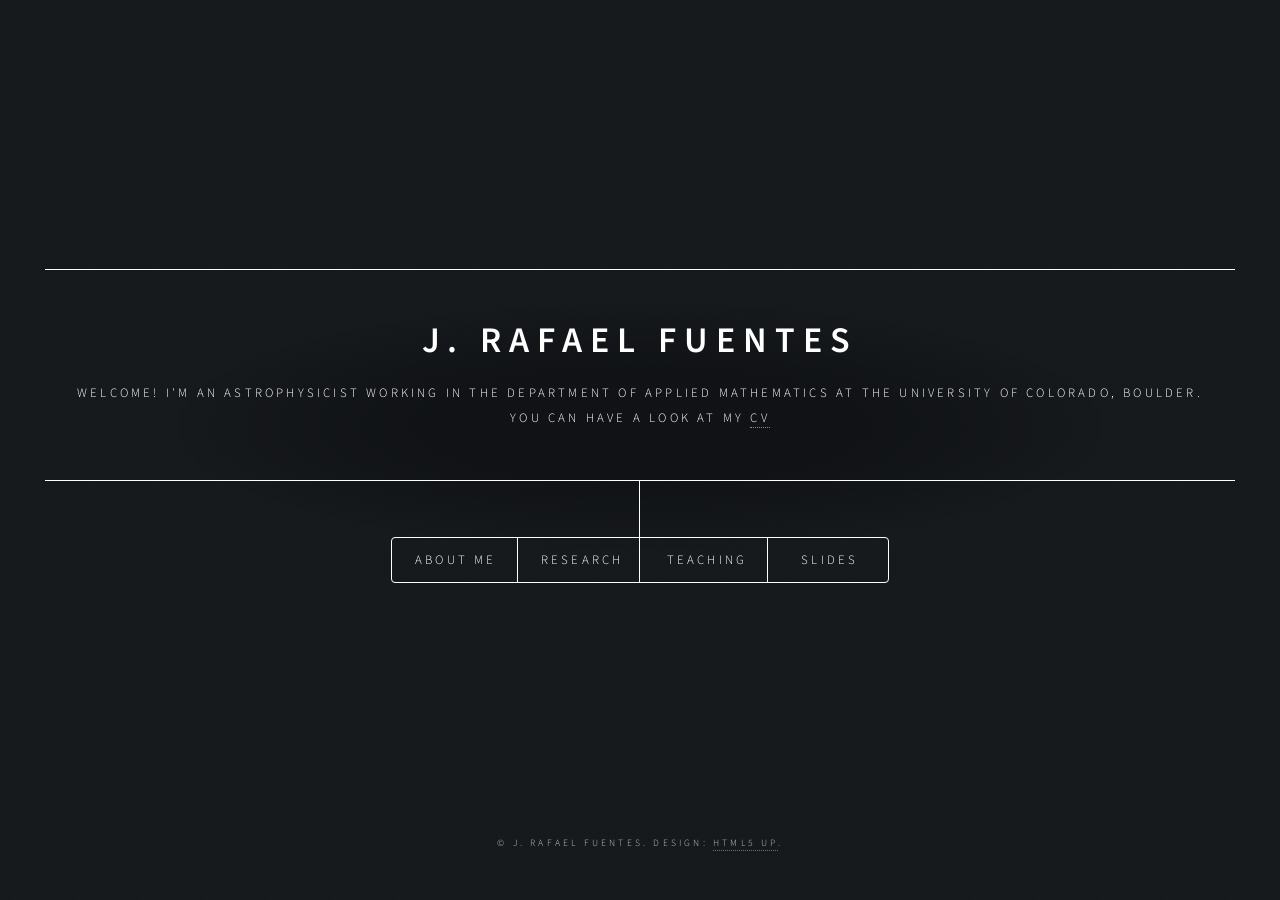
==== commit d8ddcf6c: "Update index.html" ====
--- a/index.html
+++ b/index.html
@@ -56,6 +56,7 @@
 								<li><a href="#about">About me</a></li>
 								<li><a href="#research">Research</a></li>
 								<li><a href="#teaching">Teaching</a></li>
+								<li><a href="#slides">Slides</a></li>
 								
 								<!--<li><a href="#elements">Elements</a></li>-->
 							</ul>
@@ -90,8 +91,12 @@
 								<h2 class="major">Research</h2>
 								
 								<p align="justify">
-								I explore a variety of topics related to stars and planets—anything round catches my interest! My research combines numerical simulations and analytical methods to investigate physical processes in stellar and planetary interiors. Recently, I’ve focused on fluid dynamics in gas giants, white dwarfs, and neutron stars.</p> For a list of publications, you can visit my profile on <a href="https://ui.adsabs.harvard.edu/public-libraries/GbQzUSvESiKZHU8t9083Lg" target="_blank" >ADS Library</a> and <a href="https://scholar.google.com/citations?hl=en&authuser=2&user=5ZoywDIAAAAJ" target="_blank" >Google Scholar</a>
+								My research combines numerical simulations and analytical methods to investigate physical processes in stellar and planetary interiors—anything round catches my interest! Recently, I’ve focused on fluid dynamics in gas giants, white dwarfs, and neutron stars.</p> For a list of publications, you can visit my profile on <a href="https://ui.adsabs.harvard.edu/public-libraries/GbQzUSvESiKZHU8t9083Lg" target="_blank" >ADS Library</a> and <a href="https://scholar.google.com/citations?hl=en&authuser=2&user=5ZoywDIAAAAJ" target="_blank" >Google Scholar</a>
 								</p>
+								
+								 <div style="text-align: center; margin-top: 20px; background-color: transparent">
+								       <img src="./images/wordcloud.png" alt="Word Cloud" style="max-width: 100%; height: auto; margin-bottom: 20px;">
+								     </div>
 
 																<header>
 																<h2>Current Projects</h2>
@@ -168,6 +173,62 @@
 								</header>
 								<p align="justify">During my undergraduate years in Chile, I worked as a teaching assistant for many courses, including: Electricity and Magnetism, Statistical Mechanics, Stellar Astrophysics, Classical Mechanics, and General Astrophysics. Before leaving, I put together a collection of notes that included problem sets and solutions for some of those classes. I know that these notes are still being used, so I've made them available for download below. Just keep in mind that they're written in Spanish!
 									<br><br><a href="https://drive.google.com/file/d/1fPhJ03vhfUzDxXTFYQRIw9RWGywFwkt-/view?usp=sharing"target="_blank" >Statistical Mechanics</a> <br><a href="https://drive.google.com/file/d/1_33CiggOqWON253SkGirQgANE6yAq96F/view?usp=sharing" target="_blank" >Electricity and Magnetism</a><br><a href="https://drive.google.com/file/d/1F3v0ZSEsWKSIcb1-4dytMWVD9lavVd0a/view?usp=sharing" target="_blank" >General Astrophysics</a></p>
+
+							</article>
+							
+							
+							
+							<article id="slides">
+								<style>
+								.grid {
+								  display: grid;
+								  grid-template-columns: repeat(auto-fill, minmax(300px, 1fr));
+								  grid-gap: 1rem;
+								}
+								.grid > div {
+								  /*background: #dddddd;*/
+								  padding: 1rem;
+								  border-radius: 0rem;
+								}
+								.thumbnail {
+								  /*background: #EDE7F6;*/
+								  width: 100%;
+								  padding: 0.2em;
+								  margin-bottom: 1em;
+								  border-style: solid;
+								  border-width: 1px;
+								  border-color: #cccccc;
+								}
+								</style>
+								<h2 class="major">Slides</h2>
+								
+								<div class="grid">
+
+								<div>
+								<a href="https://drive.google.com/file/u/0/d/1X0vCstlpwcjTPeJETWxYIrun4HG0oTkP/view"><img src="./Talks_files/ipam2025.png" class="thumbnail">The effects of rotation on entrainment and layered convection in gas giants</a>, from the IPAM workshop Rotating Turbulence: Interplay and Separability of Bulk and Boundary Dynamics, UCLA, January 2025.
+								</div>
+
+								<div>
+								<a href="https://drive.google.com/file/u/0/d/1KrmPpIL-5oBkvgKg5yOMe7FAW-7rgIb6/view"><img src="./Talks_files/ICE2024.png" class="thumbnail">
+								Crystallization-driven dynamo in cooling White Dwarfs</a>, ICE-CSIC, Barcelona, February 2024.
+								</div>
+
+								<div>
+								<a href="https://drive.google.com/file/u/0/d/1OK631JGDpf4muOJmCPhhXgJ1Tv7_vLqq/view"><img src="./Talks_files/coffies2024.png" class="thumbnail">
+									Solar meridional circulation through the lens of helioseismology</a>, COFFIES NSSL Meeeting, January 2024
+								</div>
+
+								<div>
+								<a href="https://drive.google.com/file/d/19TjYVABLmB6QbYCl8hjSDLgc6ou2rGvg/view"><img src="./Talks_files/jodrell2017.png" class="thumbnail">
+									The glitch activity of neutron stars</a>, from IAU Symposium 337: Pulsar Astrophysics The Next Fifty Years
+								, Jodrell Bank, October 2017
+								</div>
+
+
+
+								</div>
+								
+
 							</article>
 
 						
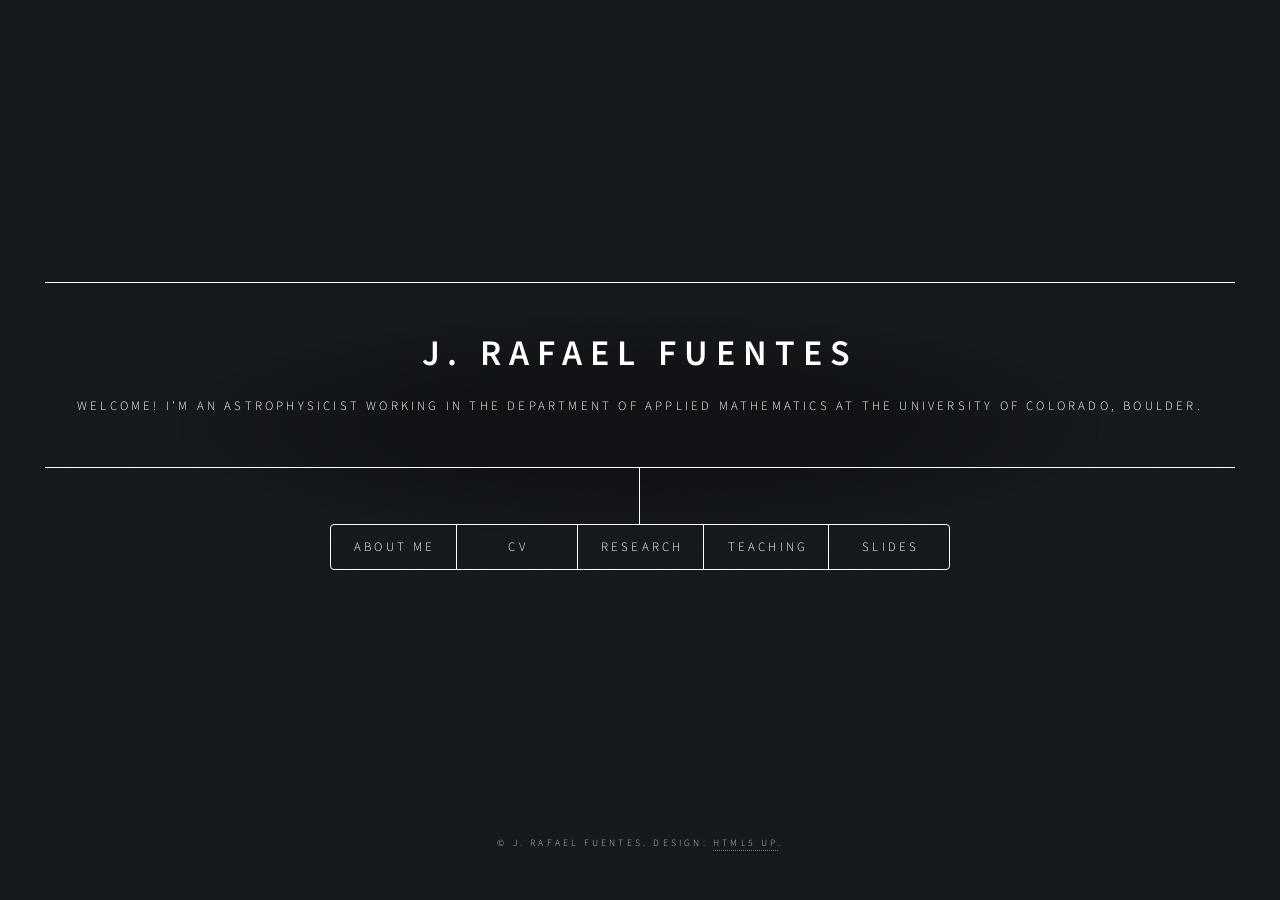
==== commit 52877ae1: "update" ====
--- a/index.html
+++ b/index.html
@@ -48,12 +48,13 @@
 								<h1>J. Rafael Fuentes</h1>
 								<!--<img src="images/me2.jpg" style="width:280px; height:280px; object-fit: cover;">-->
 								<p text-align="center">Welcome! I'm an astrophysicist working in the Department of Applied Mathematics at the University of Colorado, Boulder. 
-									<br>You can have a look at my <a href="https://drive.google.com/file/d/18u8sAa4U57N11Li2oAx98sniha8PtW_N/view?usp=sharing"><span>CV</span></a></p>
+								</p>
 							</div>
 						</div>
 						<nav>
 							<ul>
 								<li><a href="#about">About me</a></li>
+								<li><a href="https://drive.google.com/file/d/18u8sAa4U57N11Li2oAx98sniha8PtW_N/view?usp=sharing">CV</a></li>
 								<li><a href="#research">Research</a></li>
 								<li><a href="#teaching">Teaching</a></li>
 								<li><a href="#slides">Slides</a></li>
@@ -70,7 +71,7 @@
 							<article id="about">
 								<h2 class="major">About me</h2>
 								<span class="image main"><img src="images/pic02.jpg" alt="" /></span>
-																	<p align="justify">  I was an undergraduate and MSc student at the <a href="https://www.uc.cl/en" target="_blank" >Pontificia Universidad Católica de Chile</a>, and received my PhD from <a href="https://www.mcgill.ca" target="_blank" >McGill University</a> in February 2023 under the supervision of <a href="https://www.physics.mcgill.ca/~cumming/" target="_blank" >Andrew Cumming</a>. You can read <a href="https://exoplanetes.umontreal.ca/en/my-thesis-in-400-words-rafael-fuentes/" target="_blank">my PhD thesis in 400 words here</a>. These days, I'm a Postdoctoral Researcher at  <a href="https://www.colorado.edu" target="_blank">CU Boulder</a>.</p>
+																	<p align="justify">  I was an undergraduate and MSc student at the <a href="https://www.uc.cl/en" target="_blank" >Pontificia Universidad Católica de Chile</a>, and received my PhD from <a href="https://www.mcgill.ca" target="_blank" >McGill University</a> in February 2023 under the supervision of <a href="https://www.physics.mcgill.ca/~cumming/" target="_blank" >Andrew Cumming</a>. You can read <a href="https://exoplanetes.umontreal.ca/en/my-thesis-in-400-words-rafael-fuentes/" target="_blank">my PhD thesis in 400 words here</a>, or the <a href="https://escholarship.mcgill.ca/concern/theses/6969z6029" target="_blank">full thesis</a>. These days, I'm a Postdoctoral Researcher at  <a href="https://www.colorado.edu" target="_blank">CU Boulder</a>.</p>
 										
 																		<p align="justify">In my free time, I take advantage of the many mountains around Boulder Colorado, for <a href="https://www.instagram.com/jrfuentes_92/" target="_blank" >daily hikes and runs</a>. I love trail running and in the past, I used to run long-distance (50km - 100 km) races in the Andes Mountains.</p>
 																	</p>
@@ -91,7 +92,7 @@
 								<h2 class="major">Research</h2>
 								
 								<p align="justify">
-								My research combines numerical simulations and analytical methods to investigate physical processes in stellar and planetary interiors—anything round catches my interest! Recently, I’ve focused on fluid dynamics in gas giants, white dwarfs, and neutron stars.</p> For a list of publications, you can visit my profile on <a href="https://ui.adsabs.harvard.edu/public-libraries/GbQzUSvESiKZHU8t9083Lg" target="_blank" >ADS Library</a> and <a href="https://scholar.google.com/citations?hl=en&authuser=2&user=5ZoywDIAAAAJ" target="_blank" >Google Scholar</a>
+								My research combines numerical simulations and analytical methods to investigate the interiors of stars and planets—anything round catches my interest! Recently, I’ve focused on how convection mixes the core of gas giant planets, crystallization-driven dynamos in white dwarfs, and superfluidity in neutron stars. My research has the goal of using observations of these objects to learn about the fundamental physics processes at work in their interiors.</p> For a list of publications, you can visit my profile on <a href="https://ui.adsabs.harvard.edu/public-libraries/GbQzUSvESiKZHU8t9083Lg" target="_blank" >ADS Library</a> and <a href="https://scholar.google.com/citations?hl=en&authuser=2&user=5ZoywDIAAAAJ" target="_blank" >Google Scholar</a>
 								</p>
 								
 								 <div style="text-align: center; margin-top: 20px; background-color: transparent">
